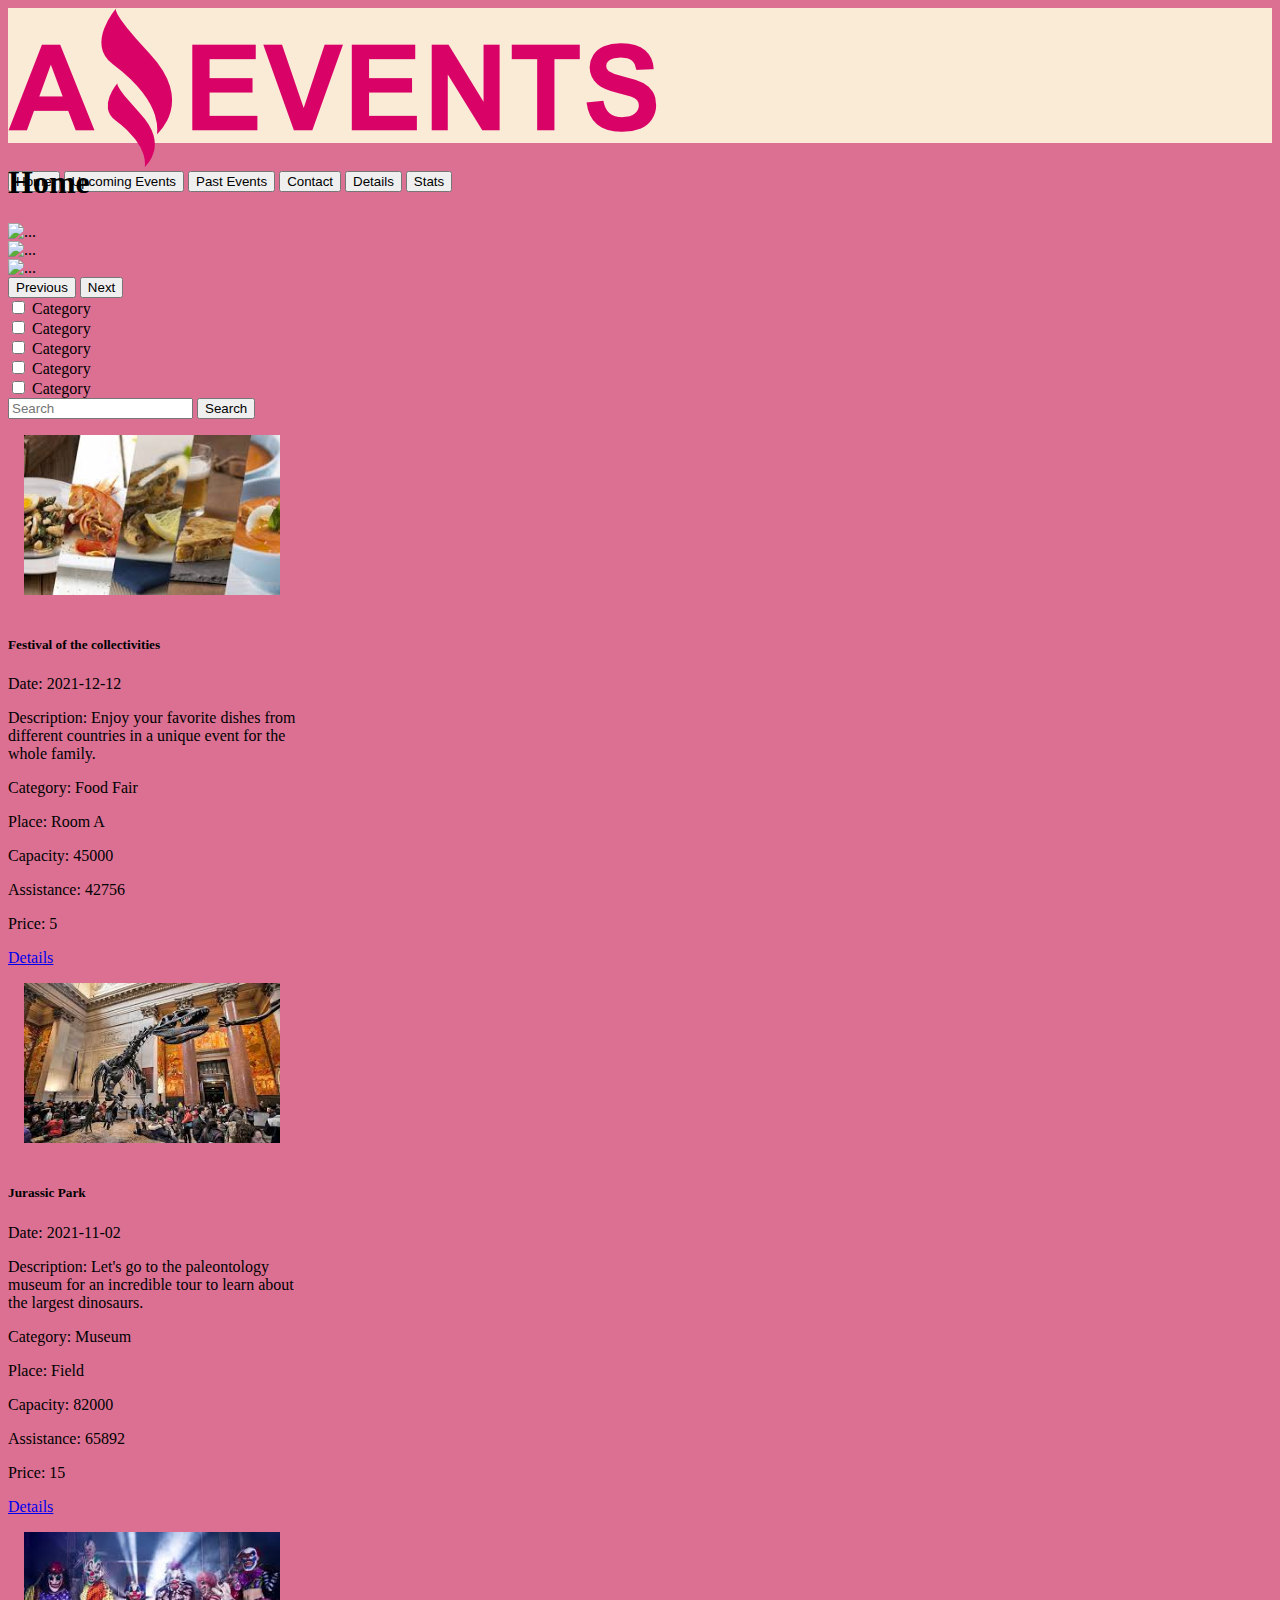
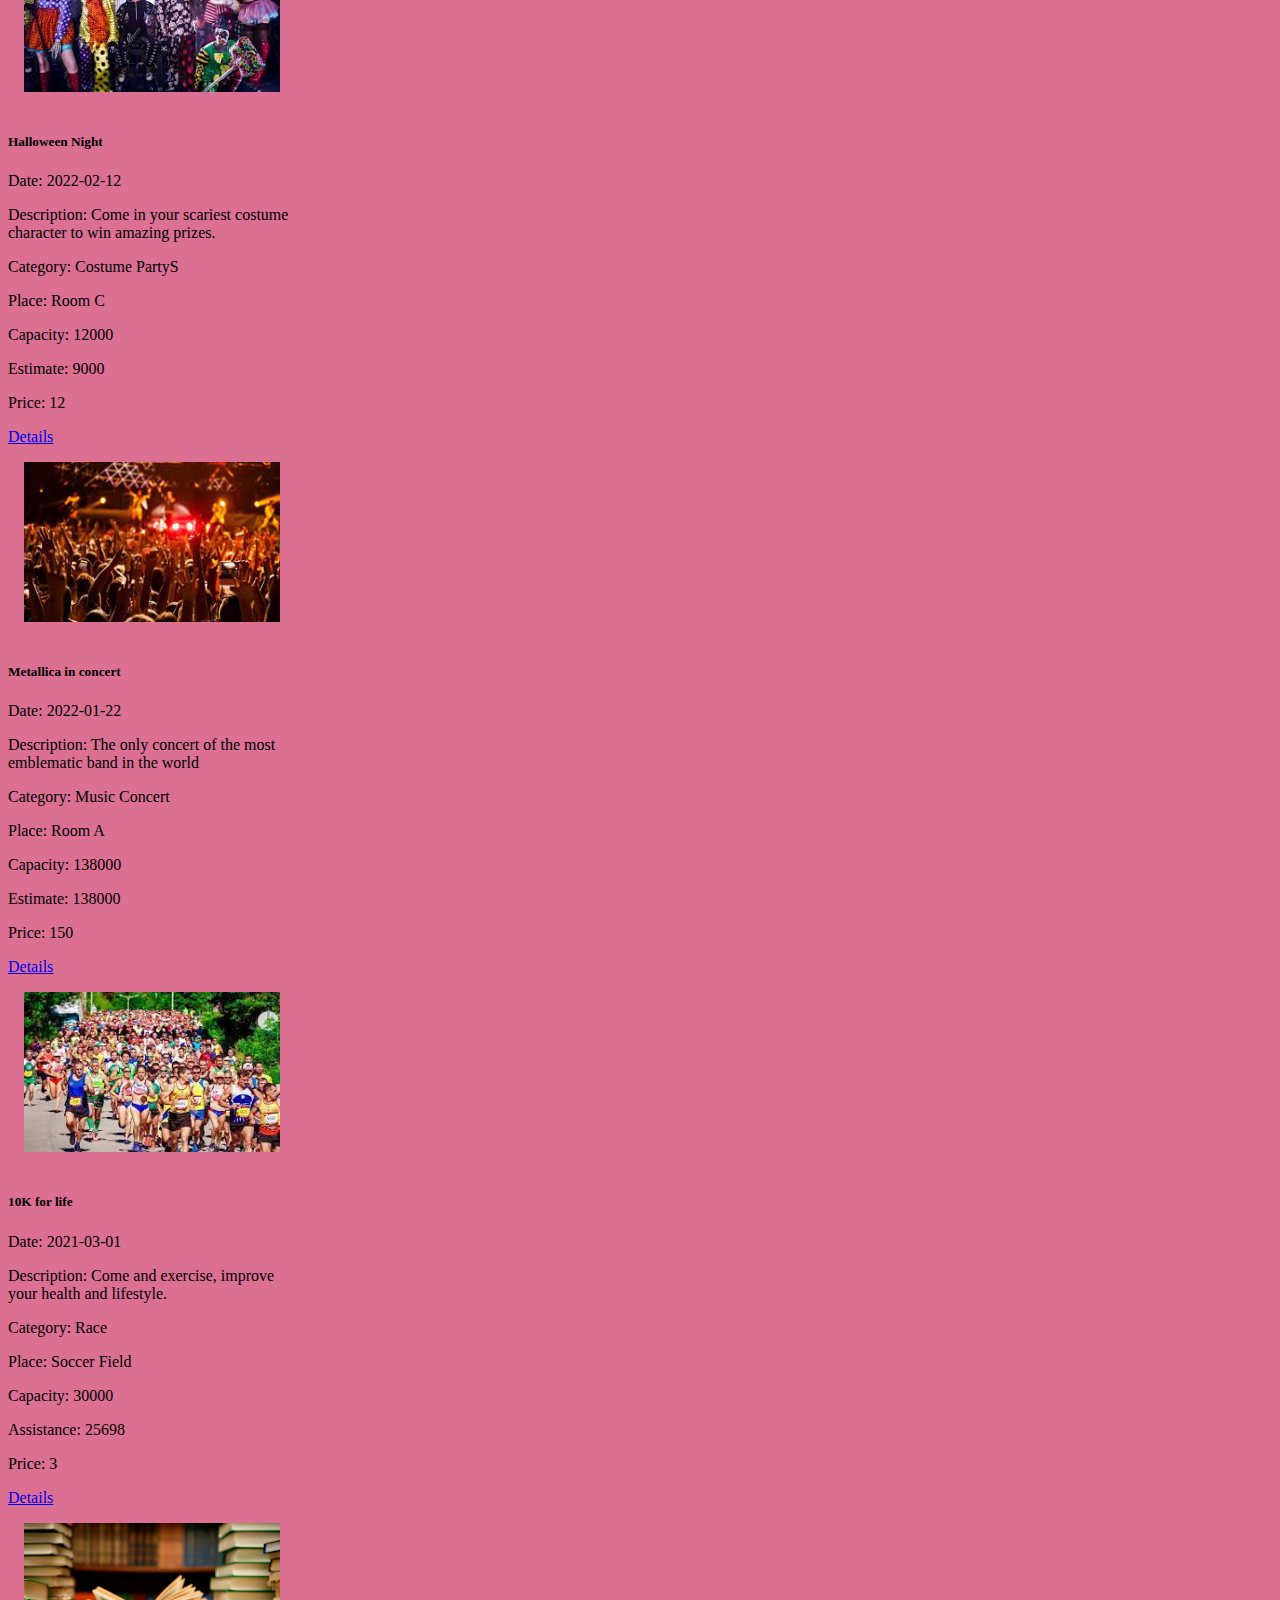
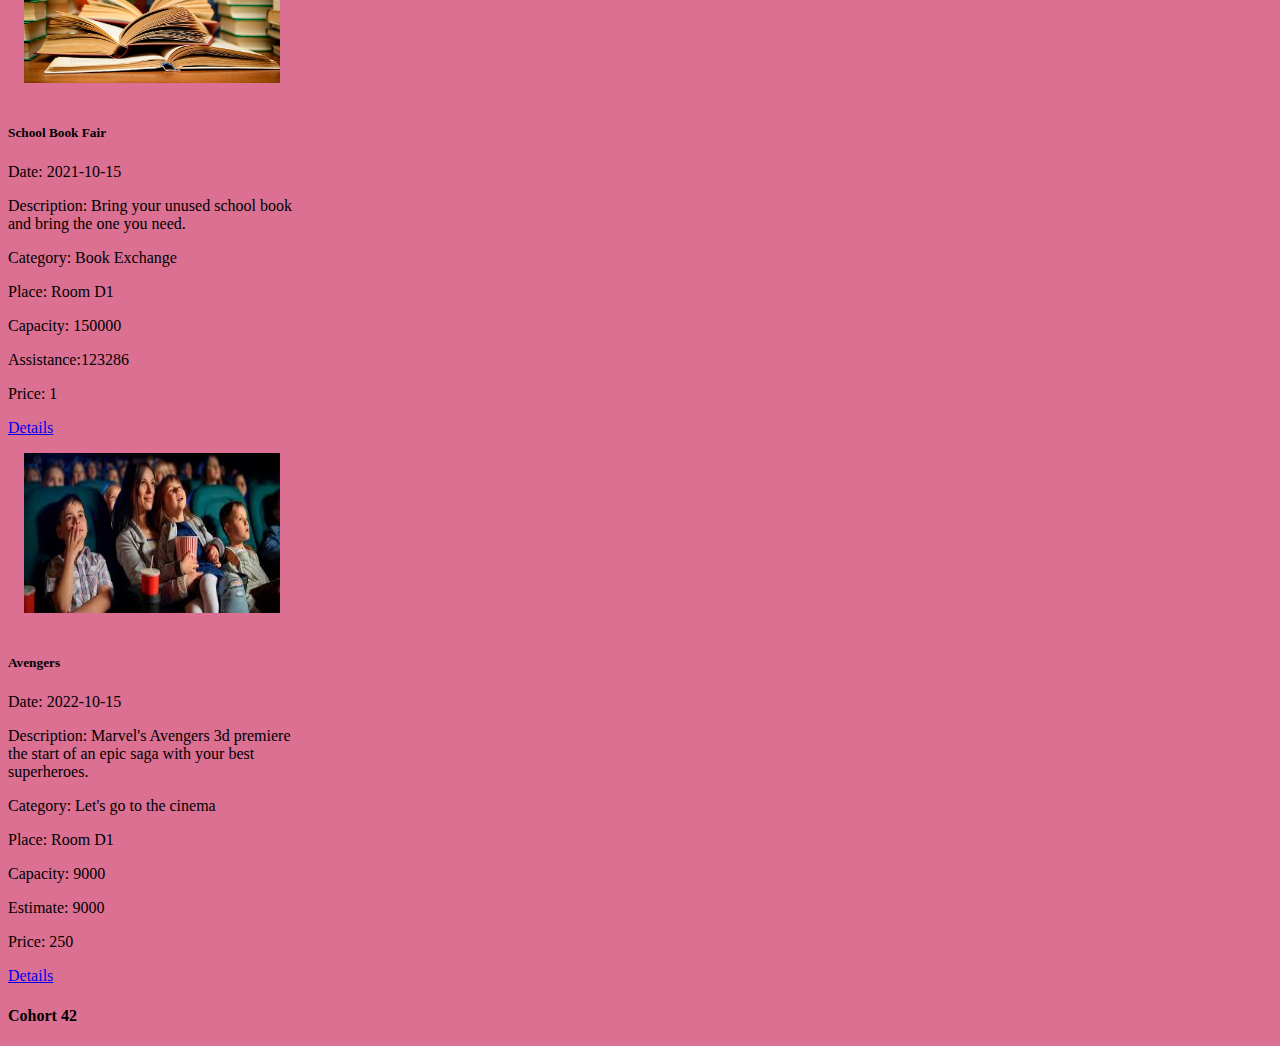
==== index.html @ a045ee6d "comienzo footer" ====
<!DOCTYPE html>
<html lang="en">
<head>
    <meta charset="UTF-8">
    <meta http-equiv="X-UA-Compatible" content="IE=edge">
    <meta name="viewport" content="width=device-width, initial-scale=1.0">
    <title>Amazing Events | Home</title>
    <link rel="shortcut icon" href="./asetts/img/favicon.png" type="image/x-icon">
    <link href="https://cdn.jsdelivr.net/npm/bootstrap@5.3.0-alpha1/dist/css/bootstrap.min.css" rel="stylesheet" integrity="sha384-GLhlTQ8iRABdZLl6O3oVMWSktQOp6b7In1Zl3/Jr59b6EGGoI1aFkw7cmDA6j6gD" crossorigin="anonymous">
    <link rel="stylesheet" href="./style.css">
</head>
<body>
    <header class="d-flex mb-3">
        <img src="./asetts/img/logo.png" class="w-25 p-3 me-auto p-2" alt="logo">
        <nav class="mt-4 me-4">
            <button type="button" onclick="location.href='#'" class="btn btn-outline-danger p-2">Home</button>
            <button type="button" onclick="location.href='./upcoming-events.html'" class="btn btn-outline-danger p-2">Upcoming Events</button>
            <button type="button" onclick="location.href='./past-events.html'" class="btn btn-outline-danger p-2">Past Events</button>
            <button type="button" onclick="location.href='./contact.html'" class="btn btn-outline-danger p-2">Contact</button>
            <button type="button" onclick="location.href='./details.html'" class="btn btn-outline-danger p-2">Details</button>
            <button type="button" onclick="location.href='./stats.html'" class="btn btn-outline-danger p-2">Stats</button>
        </nav>
    </header>
    <main>
        <section>
        <h1 class="center d-flex justify-content-center">Home</h1>
        <div id="carouselExample" class="carousel slide">
            <div class="carousel-inner d-flex p-2">
              <div class="carousel-item active">
                <img src="https://necochea.gov.ar/wp-content/uploads/2020/12/6197706_orig.jpg" class="d-block w-100 img-fluid" id="carrousel" alt="...">
              </div>
              <div class="carousel-item">
                <img src="..." class="d-block w-100" alt="...">
              </div>
              <div class="carousel-item">
                <img src="..." class="d-block w-100" alt="...">
              </div>
            </div>
            <button class="carousel-control-prev" type="button" data-bs-target="#carouselExample" data-bs-slide="prev">
              <span class="carousel-control-prev-icon" aria-hidden="true"></span>
              <span class="visually-hidden">Previous</span>
            </button>
            <button class="carousel-control-next" type="button" data-bs-target="#carouselExample" data-bs-slide="next">
              <span class="carousel-control-next-icon" aria-hidden="true"></span>
              <span class="visually-hidden">Next</span>
            </button>
          </div>
        </section>
        <div class="ms-5 mb-3 d-flex align-items-center h-25">
            <div class="form-check form-check-inline">
                <input class="form-check-input" type="checkbox" value="" id="flexCheckIndeterminate">
                <label class="form-check-label" for="flexCheckIndeterminate">
                  Category
                </label>
              </div>
              <div class="form-check form-check-inline">
                <input class="form-check-input" type="checkbox" value="" id="flexCheckIndeterminate">
                <label class="form-check-label" for="flexCheckIndeterminate">
                    Category
                </label>
              </div>
              <div class="form-check form-check-inline">
                <input class="form-check-input" type="checkbox" value="" id="flexCheckIndeterminate">
                <label class="form-check-label" for="flexCheckIndeterminate">
                    Category
                </label>
              </div>
              <div class="form-check form-check-inline">
                <input class="form-check-input" type="checkbox" value="" id="flexCheckIndeterminate">
                <label class="form-check-label" for="flexCheckIndeterminate">
                    Category
                </label>
              </div>
              <div class="form-check form-check-inline">
                <input class="form-check-input" type="checkbox" value="" id="flexCheckIndeterminate">
                <label class="form-check-label" for="flexCheckIndeterminate">
                    Category
                </label>
              </div>
              <div class="d-flex justify-content-end w-75 me-5 h-25" >
              <form class="d-flex w-50 p-2" role="search">
                <input class="form-control me-2" type="search" placeholder="Search" aria-label="Search">
                <button class="btn btn-outline-danger p-2" type="submit">Search</button>
              </form>
            </div>
        </div>
        <div class="d-flex justify-content-evenly align-content-around flex-wrap" id="img">
            <div class="card mb-3" style="width: 18rem;">
                <img src="./asetts/img/Feria de comidas7.jpg" class="card-img-top" alt="food">
                <div class="card-body">
                  <h5 class="card-title">Festival of the collectivities</h5>
                    <p class="card-text">Date: 2021-12-12</p>
                    <p class="card-text">Description: Enjoy your favorite dishes from different countries in a unique event for the whole family.</p>
                    <p class="card-text">Category: Food Fair</p>
                    <p class="card-text">Place: Room A</p>
                    <p class="card-text">Capacity: 45000</p>
                    <p class="card-text">Assistance: 42756</p>
                    <p class="card-text">Price: 5</p>
                    <a href="./details.html" class="btn btn-primary">Details</a>
                </div>
              </div>
              <div class="card mb-3" style="width: 18rem;">
                <img src="./asetts/img/Salida al museo5.jpg" class="card-img-top" id="cover" alt="museum">
                <div class="card-body">
                  <h5 class="card-title">Jurassic Park</h5>
                  <p class="card-text">Date: 2021-11-02</p>
                  <p class="card-text">Description: Let's go to the paleontology museum for an incredible tour to learn about the largest dinosaurs.</p>
                  <p class="card-text">Category: Museum</p>
                  <p class="card-text">Place: Field</p>
                  <p class="card-text">Capacity: 82000</p>
                  <p class="card-text">Assistance: 65892</p>
                  <p class="card-text">Price: 15</p>
                  <a href="./details.html" class="btn btn-primary">Details</a>
                </div>
              </div>
              <div class="card mb-3" style="width: 18rem;">
                <img src="./asetts/img/Fiesta de disfraces1.jpg" class="card-img-top" alt="halloween">
                <div class="card-body">
                  <h5 class="card-title">Halloween Night</h5>
                  <p class="card-text">Date: 2022-02-12</p>
                  <p class="card-text">Description: Come in your scariest costume character to win amazing prizes.</p>
                  <p class="card-text">Category: Costume PartyS</p>
                  <p class="card-text">Place: Room C</p>
                  <p class="card-text">Capacity: 12000</p>
                  <p class="card-text">Estimate: 9000</p>
                  <p class="card-text">Price: 12</p>
                  <a href="./details.html" class="btn btn-primary">Details</a>
                </div>
              </div>
              <div class="card mb-3" style="width: 18rem;">
                <img src="./asetts/img/Concierto de musica1.jpg" class="card-img-top" alt="music">
                <div class="card-body">
                  <h5 class="card-title">Metallica in concert</h5>
                  <p class="card-text">Date: 2022-01-22</p>
                  <p class="card-text">Description: The only concert of the most emblematic band in the world</p>
                  <p class="card-text">Category: Music Concert</p>
                  <p class="card-text">Place: Room A</p>
                  <p class="card-text">Capacity: 138000</p>
                  <p class="card-text">Estimate: 138000</p>
                  <p class="card-text">Price: 150</p>
                  <a href="./details.html" class="btn btn-primary">Details</a>
                </div>
              </div>
              <div class="card mb-3" style="width: 18rem;">
                <img src="./asetts/img/Maraton3.jpg" class="card-img-top" alt="marathon">
                <div class="card-body">
                  <h5 class="card-title">10K for life</h5>
                  <p class="card-text">Date: 2021-03-01</p>
                  <p class="card-text">Description: Come and exercise, improve your health and lifestyle.</p>
                  <p class="card-text">Category: Race</p>
                  <p class="card-text">Place: Soccer Field</p>
                  <p class="card-text">Capacity: 30000</p>
                  <p class="card-text">Assistance: 25698</p>
                  <p class="card-text">Price: 3</p>
                  <a href="./details.html" class="btn btn-primary">Details</a>
                </div>
              </div>
              <div class="card mb-3" style="width: 18rem;">
                <img src="./asetts/img/Books.jpg" class="card-img-top" alt="Books">
                <div class="card-body">
                  <h5 class="card-title">School Book Fair</h5>
                  <p class="card-text">Date: 2021-10-15</p>
                  <p class="card-text">Description: Bring your unused school book and bring the one you need.</p>
                  <p class="card-text">Category: Book Exchange</p>
                  <p class="card-text">Place: Room D1</p>
                  <p class="card-text">Capacity: 150000</p>
                  <p class="card-text">Assistance:123286</p>
                  <p class="card-text">Price: 1</p>
                  <a href="./details.html" class="btn btn-primary">Details</a>
                </div>
              </div>
              <div class="card mb-3" style="width: 18rem;">
                <img src="./asetts/img/Cine7.jpg" class="card-img-top" alt="cinema">
                <div class="card-body">
                  <h5 class="card-title">Avengers</h5>
                  <p class="card-text">Date: 2022-10-15</p>
                  <p class="card-text">Description: Marvel's Avengers 3d premiere the start of an epic saga with your best superheroes.</p>
                  <p class="card-text">Category: Let's go to the cinema</p>
                  <p class="card-text">Place: Room D1</p>
                  <p class="card-text">Capacity: 9000</p>
                  <p class="card-text">Estimate: 9000</p>
                  <p class="card-text">Price: 250</p>
                  <a href="./details.html" class="btn btn-primary">Details</a>
                </div>
              </div>

        </div>


    </main>
    <footer>
        <h4>Cohort 42</h4>
    </footer>
    <script src="https://cdn.jsdelivr.net/npm/bootstrap@5.3.0-alpha1/dist/js/bootstrap.bundle.min.js" integrity="sha384-w76AqPfDkMBDXo30jS1Sgez6pr3x5MlQ1ZAGC+nuZB+EYdgRZgiwxhTBTkF7CXvN" crossorigin="anonymous"></script>
</body>
</html>
---- style.css ----
body {
    background-color: palevioletred;
}
header {
    height: 15vh;
    background-color: antiquewhite;
}
#carrousel {
    height: 15rem;
}
#img img {
    width: 16rem;
    height: 10rem;
    margin: 1rem;
}
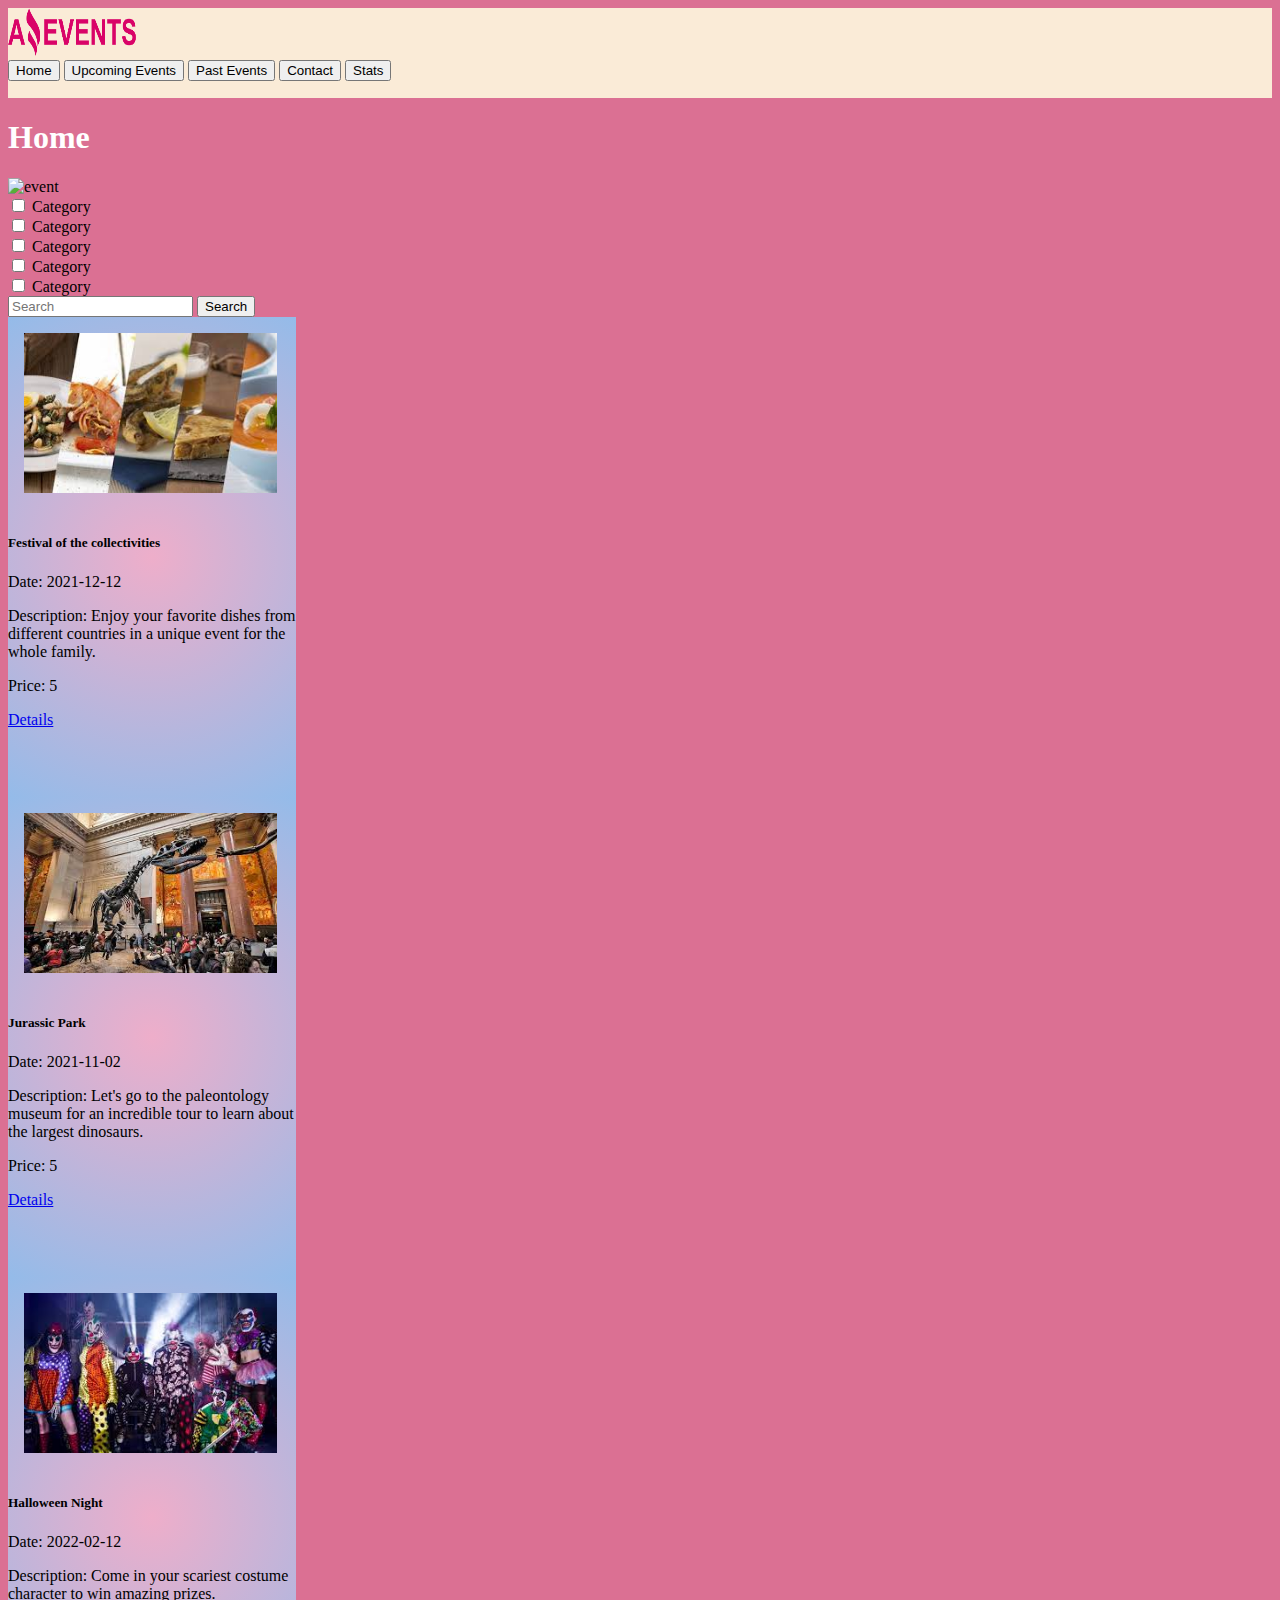
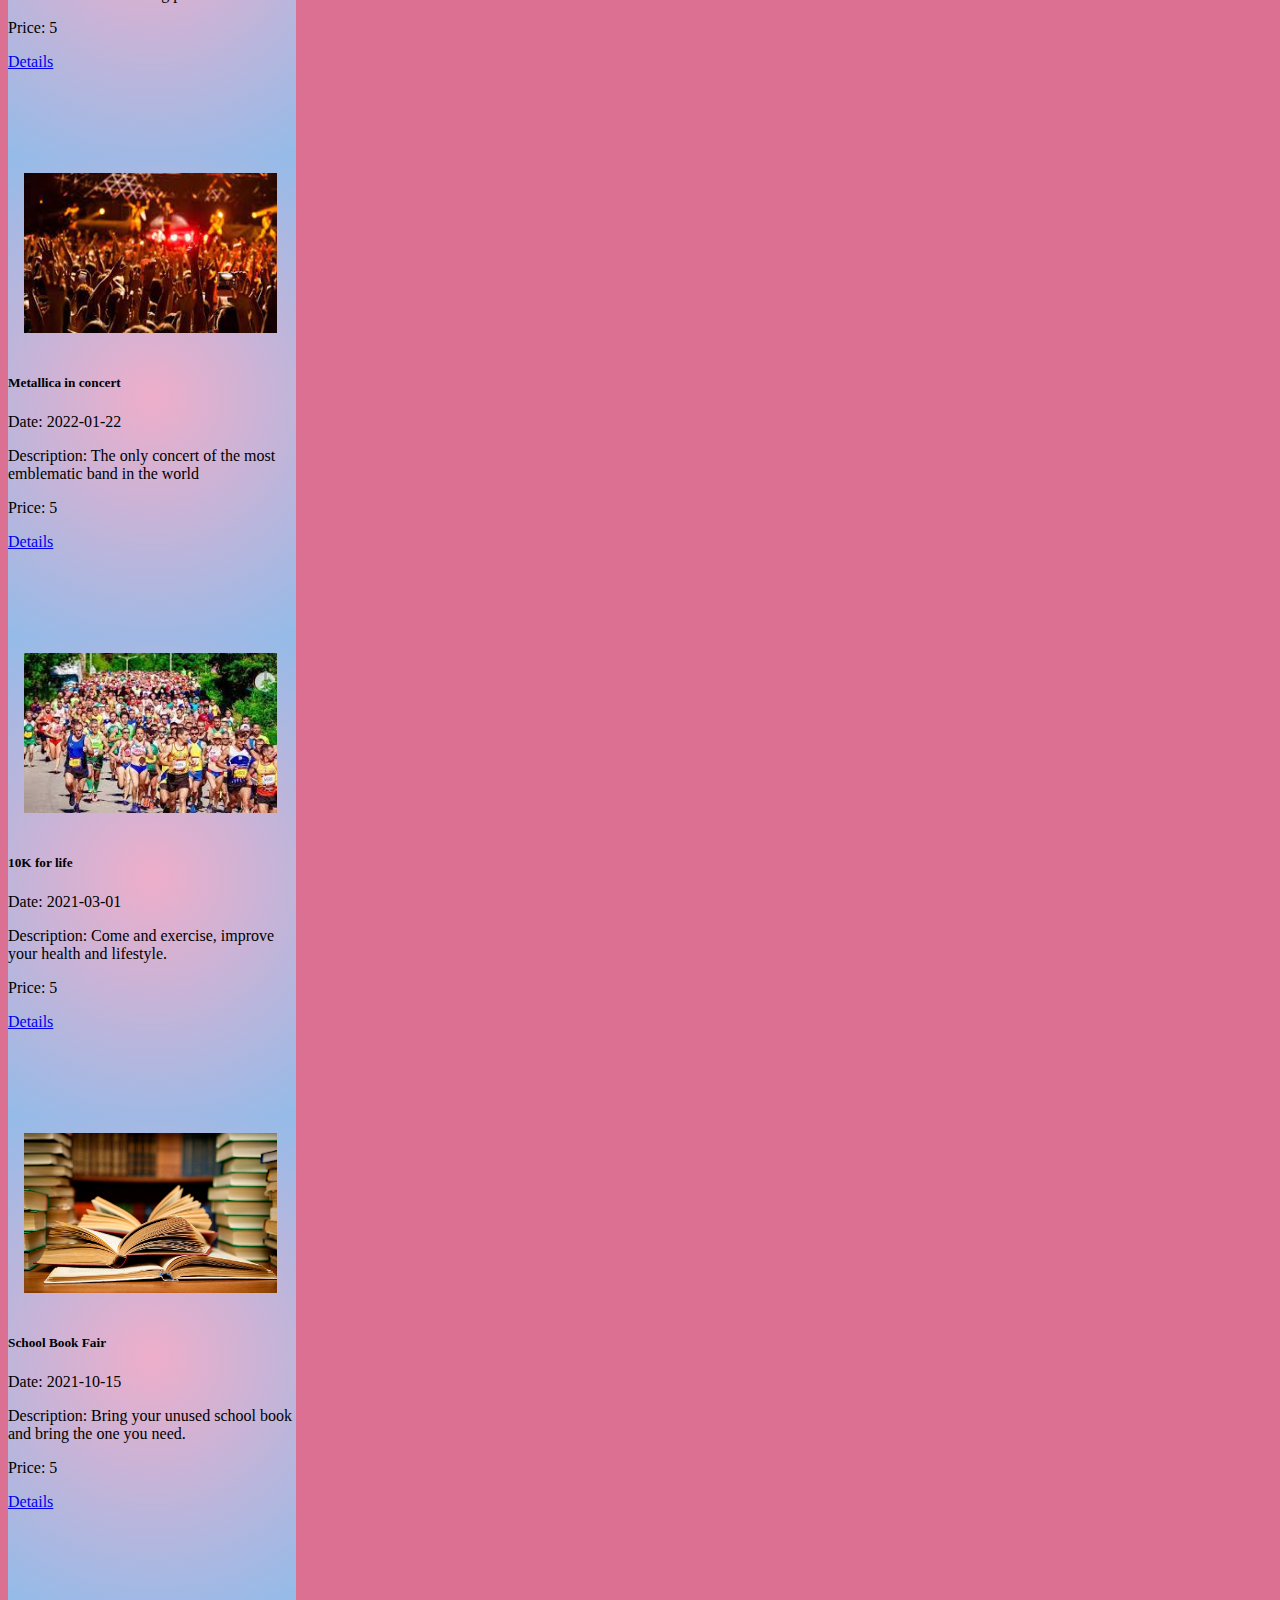
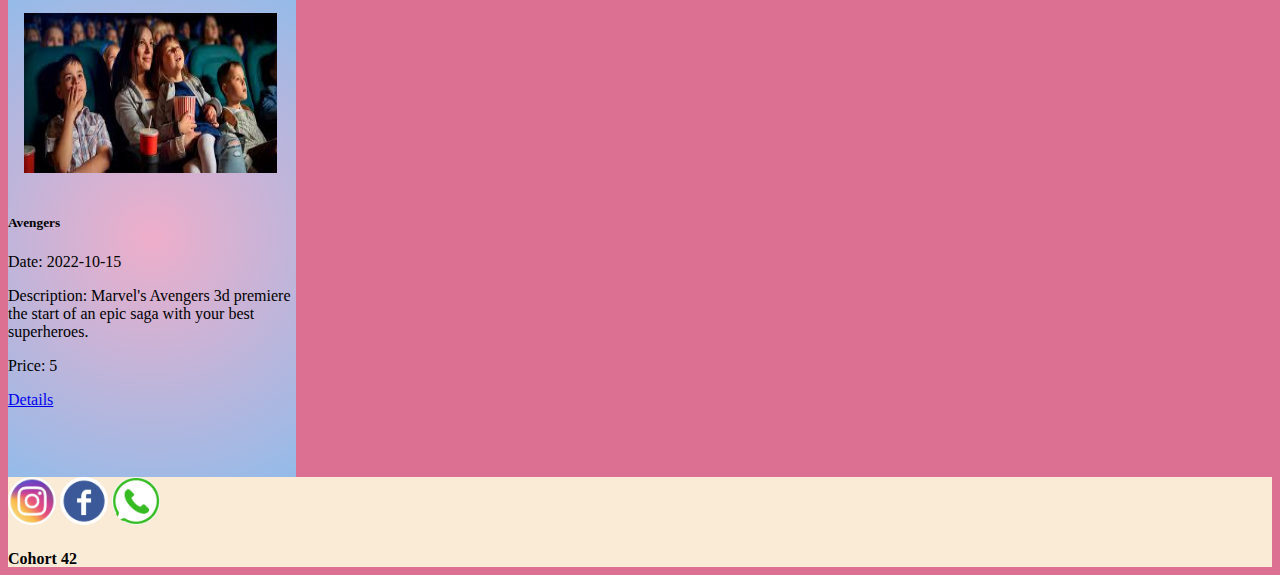
==== commit cbf5c5cb: "three page finished" ====
--- a/index.html
+++ b/index.html
@@ -10,41 +10,20 @@
     <link rel="stylesheet" href="./style.css">
 </head>
 <body>
-    <header class="d-flex mb-3">
-        <img src="./asetts/img/logo.png" class="w-25 p-3 me-auto p-2" alt="logo">
-        <nav class="mt-4 me-4">
+    <header class="d-flex mb-3 align-items-center">
+        <img src="./asetts/img/logo.png" class="me-auto p-2 mt-2 ms-3" id="logo" alt="logo">
+        <nav class="me-4">
             <button type="button" onclick="location.href='#'" class="btn btn-outline-danger p-2">Home</button>
             <button type="button" onclick="location.href='./upcoming-events.html'" class="btn btn-outline-danger p-2">Upcoming Events</button>
             <button type="button" onclick="location.href='./past-events.html'" class="btn btn-outline-danger p-2">Past Events</button>
             <button type="button" onclick="location.href='./contact.html'" class="btn btn-outline-danger p-2">Contact</button>
-            <button type="button" onclick="location.href='./details.html'" class="btn btn-outline-danger p-2">Details</button>
             <button type="button" onclick="location.href='./stats.html'" class="btn btn-outline-danger p-2">Stats</button>
         </nav>
     </header>
     <main>
-        <section>
-        <h1 class="center d-flex justify-content-center">Home</h1>
-        <div id="carouselExample" class="carousel slide">
-            <div class="carousel-inner d-flex p-2">
-              <div class="carousel-item active">
-                <img src="https://necochea.gov.ar/wp-content/uploads/2020/12/6197706_orig.jpg" class="d-block w-100 img-fluid" id="carrousel" alt="...">
-              </div>
-              <div class="carousel-item">
-                <img src="..." class="d-block w-100" alt="...">
-              </div>
-              <div class="carousel-item">
-                <img src="..." class="d-block w-100" alt="...">
-              </div>
-            </div>
-            <button class="carousel-control-prev" type="button" data-bs-target="#carouselExample" data-bs-slide="prev">
-              <span class="carousel-control-prev-icon" aria-hidden="true"></span>
-              <span class="visually-hidden">Previous</span>
-            </button>
-            <button class="carousel-control-next" type="button" data-bs-target="#carouselExample" data-bs-slide="next">
-              <span class="carousel-control-next-icon" aria-hidden="true"></span>
-              <span class="visually-hidden">Next</span>
-            </button>
-          </div>
+        <section class="d-flex justify-content-center position-relative">
+          <h1 class="position-absolute top-50 start-50 translate-middle">Home</h1>
+          <img src="https://necochea.gov.ar/wp-content/uploads/2020/12/6197706_orig.jpg" style="width: 80rem; height: 15rem;" alt="event">
         </section>
         <div class="ms-5 mb-3 d-flex align-items-center h-25">
             <div class="form-check form-check-inline">
@@ -85,102 +64,88 @@
             </div>
         </div>
         <div class="d-flex justify-content-evenly align-content-around flex-wrap" id="img">
-            <div class="card mb-3" style="width: 18rem;">
+            <div class="card mb-3" id="cover" style="width: 18rem; height: 30;">
                 <img src="./asetts/img/Feria de comidas7.jpg" class="card-img-top" alt="food">
-                <div class="card-body">
+                <div class="card-body h-25">
                   <h5 class="card-title">Festival of the collectivities</h5>
-                    <p class="card-text">Date: 2021-12-12</p>
+                    <p class="card-text ">Date: 2021-12-12</p>
                     <p class="card-text">Description: Enjoy your favorite dishes from different countries in a unique event for the whole family.</p>
-                    <p class="card-text">Category: Food Fair</p>
-                    <p class="card-text">Place: Room A</p>
-                    <p class="card-text">Capacity: 45000</p>
-                    <p class="card-text">Assistance: 42756</p>
+                  <div class="d-flex justify-content-evenly">  
                     <p class="card-text">Price: 5</p>
                     <a href="./details.html" class="btn btn-primary">Details</a>
+                  </div>
                 </div>
               </div>
-              <div class="card mb-3" style="width: 18rem;">
-                <img src="./asetts/img/Salida al museo5.jpg" class="card-img-top" id="cover" alt="museum">
+              <div class="card mb-3" id="cover" style="width: 18rem;">
+                <img src="./asetts/img/Salida al museo5.jpg" class="card-img-top" alt="museum">
                 <div class="card-body">
                   <h5 class="card-title">Jurassic Park</h5>
                   <p class="card-text">Date: 2021-11-02</p>
                   <p class="card-text">Description: Let's go to the paleontology museum for an incredible tour to learn about the largest dinosaurs.</p>
-                  <p class="card-text">Category: Museum</p>
-                  <p class="card-text">Place: Field</p>
-                  <p class="card-text">Capacity: 82000</p>
-                  <p class="card-text">Assistance: 65892</p>
-                  <p class="card-text">Price: 15</p>
-                  <a href="./details.html" class="btn btn-primary">Details</a>
+                  <div class="d-flex justify-content-evenly">  
+                    <p class="card-text">Price: 5</p>
+                    <a href="./details.html" class="btn btn-primary">Details</a>
+                  </div>
                 </div>
               </div>
-              <div class="card mb-3" style="width: 18rem;">
+              <div class="card mb-3" id="cover" style="width: 18rem;">
                 <img src="./asetts/img/Fiesta de disfraces1.jpg" class="card-img-top" alt="halloween">
                 <div class="card-body">
                   <h5 class="card-title">Halloween Night</h5>
                   <p class="card-text">Date: 2022-02-12</p>
                   <p class="card-text">Description: Come in your scariest costume character to win amazing prizes.</p>
-                  <p class="card-text">Category: Costume PartyS</p>
-                  <p class="card-text">Place: Room C</p>
-                  <p class="card-text">Capacity: 12000</p>
-                  <p class="card-text">Estimate: 9000</p>
-                  <p class="card-text">Price: 12</p>
-                  <a href="./details.html" class="btn btn-primary">Details</a>
+                  <div class="d-flex justify-content-evenly">  
+                    <p class="card-text">Price: 5</p>
+                    <a href="./details.html" class="btn btn-primary">Details</a>
+                  </div>
                 </div>
               </div>
-              <div class="card mb-3" style="width: 18rem;">
+              <div class="card mb-3" id="cover" style="width: 18rem;">
                 <img src="./asetts/img/Concierto de musica1.jpg" class="card-img-top" alt="music">
                 <div class="card-body">
                   <h5 class="card-title">Metallica in concert</h5>
                   <p class="card-text">Date: 2022-01-22</p>
                   <p class="card-text">Description: The only concert of the most emblematic band in the world</p>
-                  <p class="card-text">Category: Music Concert</p>
-                  <p class="card-text">Place: Room A</p>
-                  <p class="card-text">Capacity: 138000</p>
-                  <p class="card-text">Estimate: 138000</p>
-                  <p class="card-text">Price: 150</p>
-                  <a href="./details.html" class="btn btn-primary">Details</a>
+                  <div class="d-flex justify-content-evenly">  
+                    <p class="card-text">Price: 5</p>
+                    <a href="./details.html" class="btn btn-primary">Details</a>
+                  </div>
                 </div>
               </div>
-              <div class="card mb-3" style="width: 18rem;">
+              <div class="card mb-3" id="cover" style="width: 18rem;">
                 <img src="./asetts/img/Maraton3.jpg" class="card-img-top" alt="marathon">
                 <div class="card-body">
                   <h5 class="card-title">10K for life</h5>
                   <p class="card-text">Date: 2021-03-01</p>
                   <p class="card-text">Description: Come and exercise, improve your health and lifestyle.</p>
-                  <p class="card-text">Category: Race</p>
-                  <p class="card-text">Place: Soccer Field</p>
-                  <p class="card-text">Capacity: 30000</p>
-                  <p class="card-text">Assistance: 25698</p>
-                  <p class="card-text">Price: 3</p>
-                  <a href="./details.html" class="btn btn-primary">Details</a>
+                  <div class="d-flex justify-content-evenly">  
+                    <p class="card-text">Price: 5</p>
+                    <a href="./details.html" class="btn btn-primary">Details</a>
+                  </div>
                 </div>
               </div>
-              <div class="card mb-3" style="width: 18rem;">
+              <div class="card mb-3" id="cover" style="width: 18rem;">
                 <img src="./asetts/img/Books.jpg" class="card-img-top" alt="Books">
                 <div class="card-body">
                   <h5 class="card-title">School Book Fair</h5>
                   <p class="card-text">Date: 2021-10-15</p>
                   <p class="card-text">Description: Bring your unused school book and bring the one you need.</p>
-                  <p class="card-text">Category: Book Exchange</p>
-                  <p class="card-text">Place: Room D1</p>
-                  <p class="card-text">Capacity: 150000</p>
-                  <p class="card-text">Assistance:123286</p>
-                  <p class="card-text">Price: 1</p>
-                  <a href="./details.html" class="btn btn-primary">Details</a>
+                  <div class="d-flex justify-content-evenly">  
+                    <p class="card-text">Price: 5</p>
+                    <a href="./details.html" class="btn btn-primary">Details</a>
+                  </div>
                 </div>
               </div>
-              <div class="card mb-3" style="width: 18rem;">
+              <div class="card mb-3" id="cover" style="width: 18rem;">
                 <img src="./asetts/img/Cine7.jpg" class="card-img-top" alt="cinema">
                 <div class="card-body">
                   <h5 class="card-title">Avengers</h5>
                   <p class="card-text">Date: 2022-10-15</p>
                   <p class="card-text">Description: Marvel's Avengers 3d premiere the start of an epic saga with your best superheroes.</p>
-                  <p class="card-text">Category: Let's go to the cinema</p>
-                  <p class="card-text">Place: Room D1</p>
-                  <p class="card-text">Capacity: 9000</p>
-                  <p class="card-text">Estimate: 9000</p>
-                  <p class="card-text">Price: 250</p>
-                  <a href="./details.html" class="btn btn-primary">Details</a>
+                  <div class="d-flex justify-content-evenly">  
+                    <p class="card-text">Price: 5</p>
+                    <a href="./details.html" class="btn btn-primary">Details</a>
+                  </div>
                 </div>
               </div>
 
@@ -188,8 +153,15 @@
 
 
     </main>
-    <footer>
+    <footer class="d-flex justify-content-between align-items-center">
+      <div class="red ms-4">
+        <a href="https://instagram.com/"><img src="./asetts/img/ig.jfif" alt=""></a>
+        <a href="https://www.facebook.com/"><img src="./asetts/img/fb.png" alt=""></a>
+        <a href="https://web.whatsapp.com/"><img src="./asetts/img/whats.png" alt=""></a>
+      </div>
+      <div class="me-4">
         <h4>Cohort 42</h4>
+      </div>
     </footer>
     <script src="https://cdn.jsdelivr.net/npm/bootstrap@5.3.0-alpha1/dist/js/bootstrap.bundle.min.js" integrity="sha384-w76AqPfDkMBDXo30jS1Sgez6pr3x5MlQ1ZAGC+nuZB+EYdgRZgiwxhTBTkF7CXvN" crossorigin="anonymous"></script>
 </body>
--- a/style.css
+++ b/style.css
@@ -2,14 +2,41 @@
     background-color: palevioletred;
 }
 header {
-    height: 15vh;
+    height: 10vh;
     background-color: antiquewhite;
 }
-#carrousel {
-    height: 15rem;
+main {
+    min-height: 80vh;
+}
+h1 {
+    color: white;
+}
+#logo {
+    width: 8rem;
+    height: 3rem;
 }
 #img img {
-    width: 16rem;
+    width: 15.8rem;
     height: 10rem;
     margin: 1rem;
+    background-size: cover;
+}
+.home {
+    width: 70rem;
+    height: 150rem;
+}
+#cover {
+    height: 30rem;
+    background: rgb(238,174,202);
+    background: radial-gradient(circle, rgba(238,174,202,1) 0%, rgba(148,187,233,1) 100%);
+}
+footer {
+    height: 10vh;
+    background-color: antiquewhite;
+}
+.red img {
+    width: 3rem;
+    height: 3rem;
+    border-radius: 50px;
+    
 }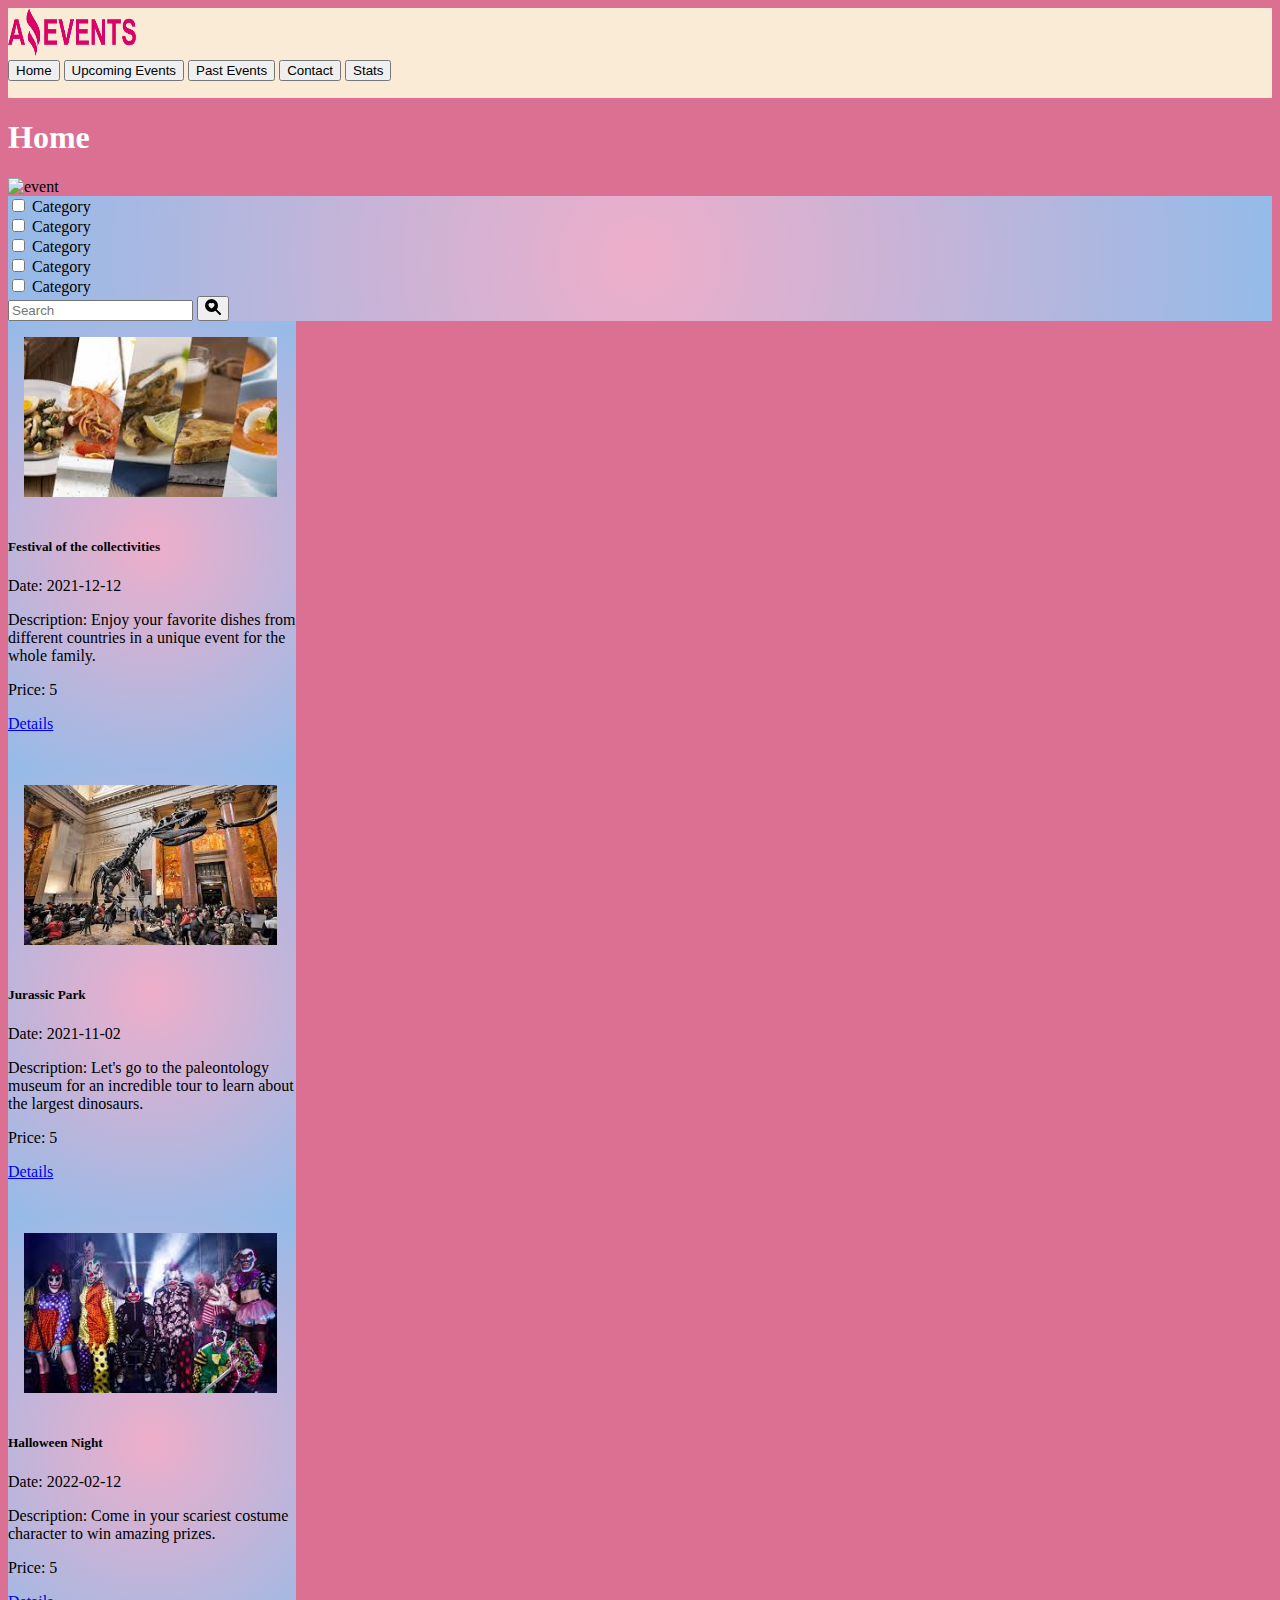
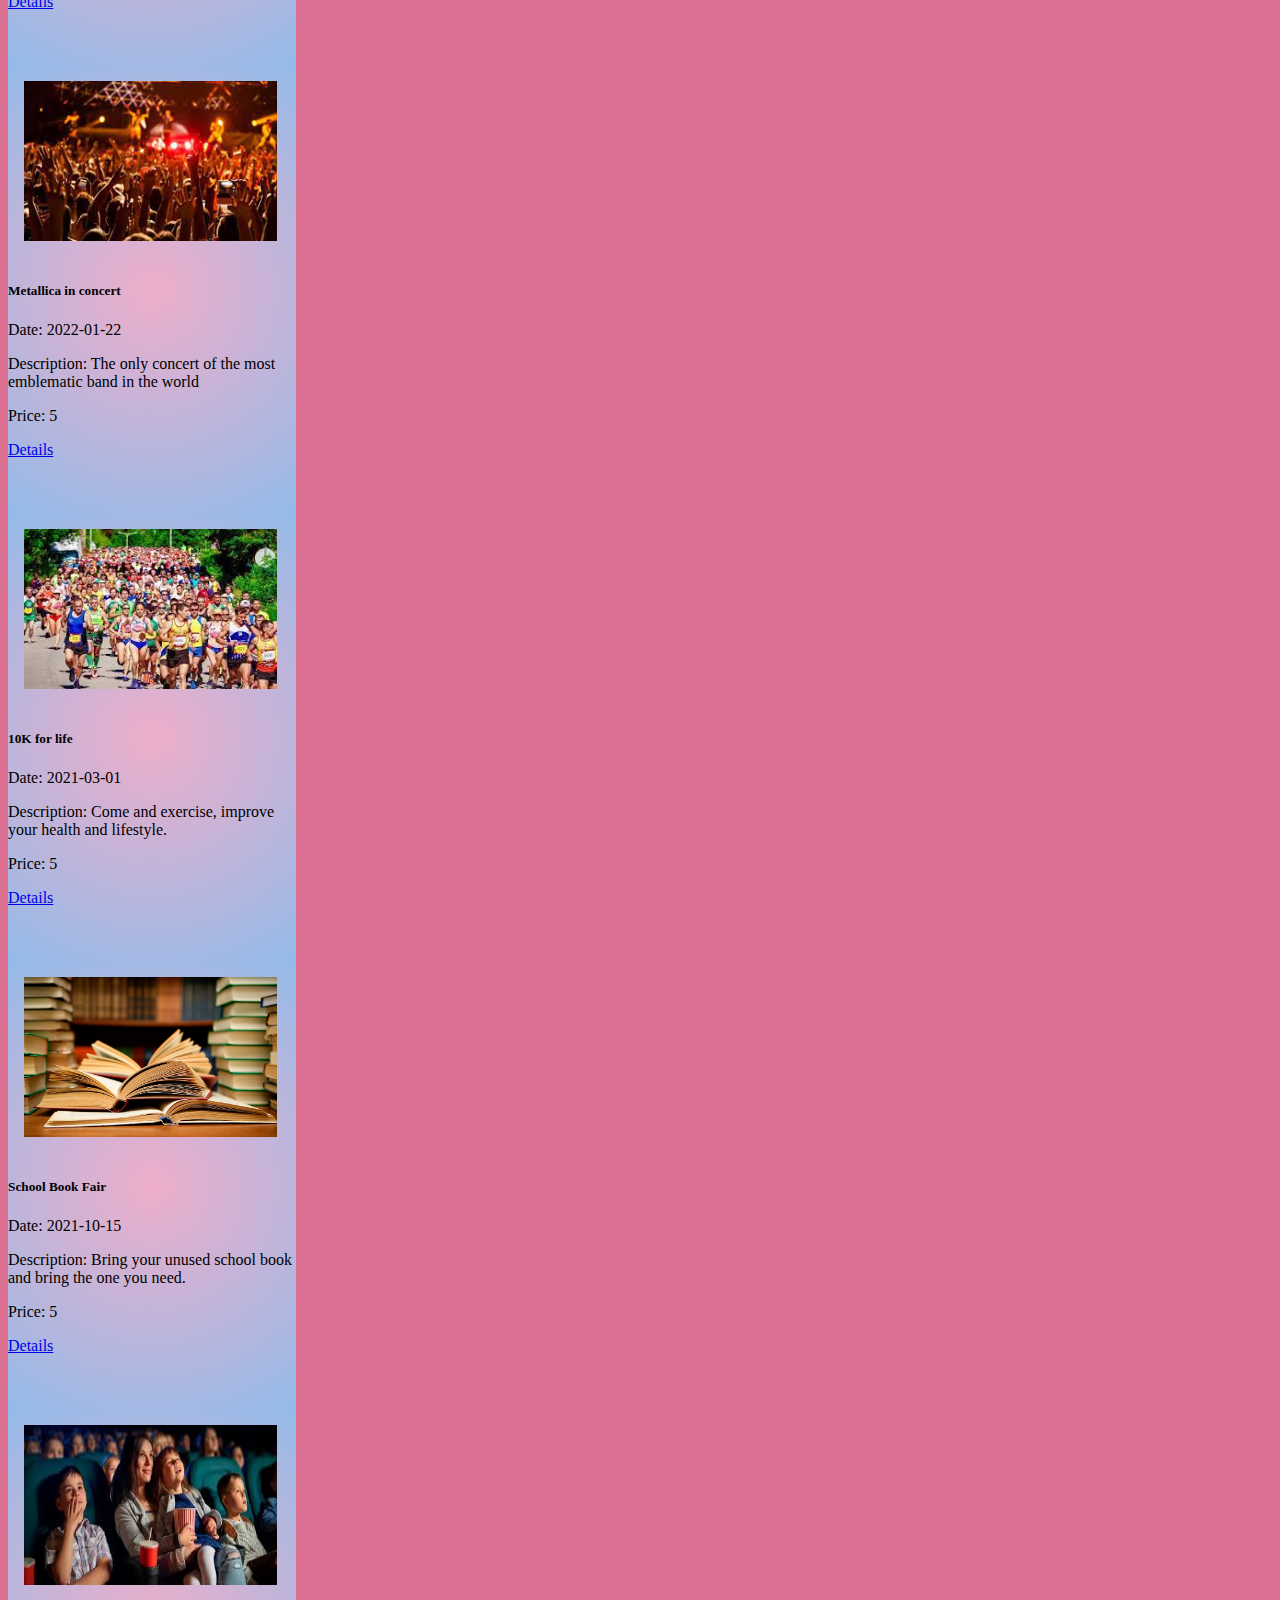
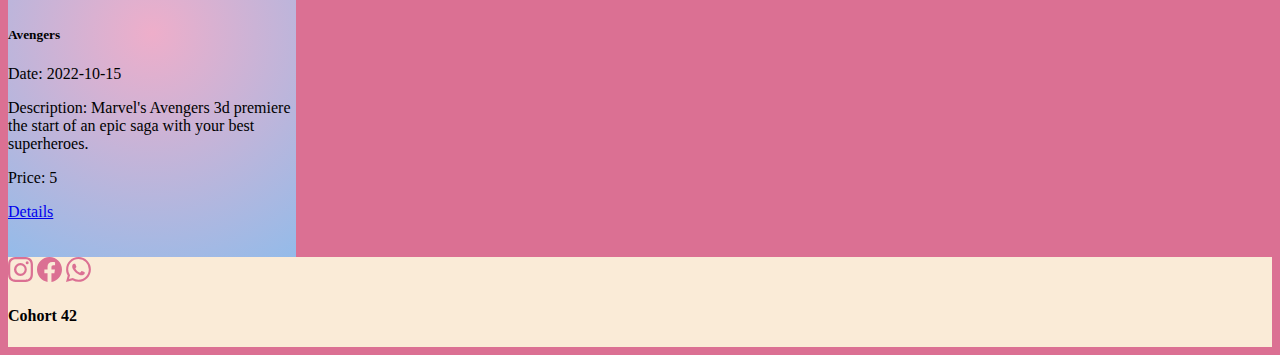
==== commit 2956f7a0: "faltan ultimos retoques" ====
--- a/index.html
+++ b/index.html
@@ -10,7 +10,7 @@
     <link rel="stylesheet" href="./style.css">
 </head>
 <body>
-    <header class="d-flex mb-3 align-items-center">
+    <header class="d-flex align-items-center">
         <img src="./asetts/img/logo.png" class="me-auto p-2 mt-2 ms-3" id="logo" alt="logo">
         <nav class="me-4">
             <button type="button" onclick="location.href='#'" class="btn btn-outline-danger p-2">Home</button>
@@ -23,46 +23,48 @@
     <main>
         <section class="d-flex justify-content-center position-relative">
           <h1 class="position-absolute top-50 start-50 translate-middle">Home</h1>
-          <img src="https://necochea.gov.ar/wp-content/uploads/2020/12/6197706_orig.jpg" style="width: 80rem; height: 15rem;" alt="event">
+          <img src="https://png.pngtree.com/thumb_back/fw800/back_our/20190621/ourmid/pngtree-enterprise-conference-technology-unbounded-dreams-unlimited-stage-background-image_182258.jpg" class="img-fluid" style="width: 100rem; height: 15rem;" alt="event">
         </section>
-        <div class="ms-5 mb-3 d-flex align-items-center h-25">
+        <div class="ps-5 mb-3 mt-2 d-flex align-items-center flex-wrap h-25 decorate">
+          <div class="form-check form-check-inline">
+              <input class="form-check-input" type="checkbox" value="" id="flexCheckIndeterminate">
+              <label class="form-check-label" for="flexCheckIndeterminate">
+                Category
+              </label>
+            </div>
             <div class="form-check form-check-inline">
-                <input class="form-check-input" type="checkbox" value="" id="flexCheckIndeterminate">
-                <label class="form-check-label" for="flexCheckIndeterminate">
+              <input class="form-check-input" type="checkbox" value="" id="flexCheckIndeterminate">
+              <label class="form-check-label" for="flexCheckIndeterminate">
                   Category
-                </label>
-              </div>
-              <div class="form-check form-check-inline">
-                <input class="form-check-input" type="checkbox" value="" id="flexCheckIndeterminate">
-                <label class="form-check-label" for="flexCheckIndeterminate">
-                    Category
-                </label>
-              </div>
-              <div class="form-check form-check-inline">
-                <input class="form-check-input" type="checkbox" value="" id="flexCheckIndeterminate">
-                <label class="form-check-label" for="flexCheckIndeterminate">
-                    Category
-                </label>
-              </div>
-              <div class="form-check form-check-inline">
-                <input class="form-check-input" type="checkbox" value="" id="flexCheckIndeterminate">
-                <label class="form-check-label" for="flexCheckIndeterminate">
-                    Category
-                </label>
-              </div>
-              <div class="form-check form-check-inline">
-                <input class="form-check-input" type="checkbox" value="" id="flexCheckIndeterminate">
-                <label class="form-check-label" for="flexCheckIndeterminate">
-                    Category
-                </label>
-              </div>
-              <div class="d-flex justify-content-end w-75 me-5 h-25" >
+              </label>
+            </div>
+            <div class="form-check form-check-inline">
+              <input class="form-check-input" type="checkbox" value="" id="flexCheckIndeterminate">
+              <label class="form-check-label" for="flexCheckIndeterminate">
+                  Category
+              </label>
+            </div>
+            <div class="form-check form-check-inline">
+              <input class="form-check-input" type="checkbox" value="" id="flexCheckIndeterminate">
+              <label class="form-check-label" for="flexCheckIndeterminate">
+                  Category
+              </label>
+            </div>
+            <div class="form-check form-check-inline">
+              <input class="form-check-input" type="checkbox" value="" id="flexCheckIndeterminate">
+              <label class="form-check-label" for="flexCheckIndeterminate">
+                  Category
+              </label>
+            </div>
+            <div class="d-flex justify-content-end w-75 me-5 h-25" >
               <form class="d-flex w-50 p-2" role="search">
                 <input class="form-control me-2" type="search" placeholder="Search" aria-label="Search">
-                <button class="btn btn-outline-danger p-2" type="submit">Search</button>
+                <button class="btn btn-outline-danger p-2" type="submit"><svg xmlns="http://www.w3.org/2000/svg" width="16" height="16" fill="currentColor" class="bi bi-search-heart-fill" viewBox="0 0 16 16">
+                  <path d="M6.5 13a6.474 6.474 0 0 0 3.845-1.258h-.001c.03.04.062.078.098.115l3.85 3.85a1 1 0 0 0 1.415-1.414l-3.85-3.85a1.008 1.008 0 0 0-.115-.1A6.471 6.471 0 0 0 13 6.5 6.502 6.502 0 0 0 6.5 0a6.5 6.5 0 1 0 0 13Zm0-8.518c1.664-1.673 5.825 1.254 0 5.018-5.825-3.764-1.664-6.69 0-5.018Z"/>
+                </svg></button>
               </form>
-            </div>
-        </div>
+          </div>
+      </div>
         <div class="d-flex justify-content-evenly align-content-around flex-wrap" id="img">
             <div class="card mb-3" id="cover" style="width: 18rem; height: 30;">
                 <img src="./asetts/img/Feria de comidas7.jpg" class="card-img-top" alt="food">
@@ -70,8 +72,8 @@
                   <h5 class="card-title">Festival of the collectivities</h5>
                     <p class="card-text ">Date: 2021-12-12</p>
                     <p class="card-text">Description: Enjoy your favorite dishes from different countries in a unique event for the whole family.</p>
-                  <div class="d-flex justify-content-evenly">  
-                    <p class="card-text">Price: 5</p>
+                  <div class="d-flex justify-content-evenly align-items-center">  
+                    <p class="m-0">Price: 5</p>
                     <a href="./details.html" class="btn btn-primary">Details</a>
                   </div>
                 </div>
@@ -154,10 +156,16 @@
 
     </main>
     <footer class="d-flex justify-content-between align-items-center">
-      <div class="red ms-4">
-        <a href="https://instagram.com/"><img src="./asetts/img/ig.jfif" alt=""></a>
-        <a href="https://www.facebook.com/"><img src="./asetts/img/fb.png" alt=""></a>
-        <a href="https://web.whatsapp.com/"><img src="./asetts/img/whats.png" alt=""></a>
+      <div class="d-flex ms-4 gap-3">
+        <a href="https://instagram.com/"><svg xmlns="http://www.w3.org/2000/svg" width="25" height="25" fill="palevioletred" class="bi bi-instagram" viewBox="0 0 16 16">
+          <path d="M8 0C5.829 0 5.556.01 4.703.048 3.85.088 3.269.222 2.76.42a3.917 3.917 0 0 0-1.417.923A3.927 3.927 0 0 0 .42 2.76C.222 3.268.087 3.85.048 4.7.01 5.555 0 5.827 0 8.001c0 2.172.01 2.444.048 3.297.04.852.174 1.433.372 1.942.205.526.478.972.923 1.417.444.445.89.719 1.416.923.51.198 1.09.333 1.942.372C5.555 15.99 5.827 16 8 16s2.444-.01 3.298-.048c.851-.04 1.434-.174 1.943-.372a3.916 3.916 0 0 0 1.416-.923c.445-.445.718-.891.923-1.417.197-.509.332-1.09.372-1.942C15.99 10.445 16 10.173 16 8s-.01-2.445-.048-3.299c-.04-.851-.175-1.433-.372-1.941a3.926 3.926 0 0 0-.923-1.417A3.911 3.911 0 0 0 13.24.42c-.51-.198-1.092-.333-1.943-.372C10.443.01 10.172 0 7.998 0h.003zm-.717 1.442h.718c2.136 0 2.389.007 3.232.046.78.035 1.204.166 1.486.275.373.145.64.319.92.599.28.28.453.546.598.92.11.281.24.705.275 1.485.039.843.047 1.096.047 3.231s-.008 2.389-.047 3.232c-.035.78-.166 1.203-.275 1.485a2.47 2.47 0 0 1-.599.919c-.28.28-.546.453-.92.598-.28.11-.704.24-1.485.276-.843.038-1.096.047-3.232.047s-2.39-.009-3.233-.047c-.78-.036-1.203-.166-1.485-.276a2.478 2.478 0 0 1-.92-.598 2.48 2.48 0 0 1-.6-.92c-.109-.281-.24-.705-.275-1.485-.038-.843-.046-1.096-.046-3.233 0-2.136.008-2.388.046-3.231.036-.78.166-1.204.276-1.486.145-.373.319-.64.599-.92.28-.28.546-.453.92-.598.282-.11.705-.24 1.485-.276.738-.034 1.024-.044 2.515-.045v.002zm4.988 1.328a.96.96 0 1 0 0 1.92.96.96 0 0 0 0-1.92zm-4.27 1.122a4.109 4.109 0 1 0 0 8.217 4.109 4.109 0 0 0 0-8.217zm0 1.441a2.667 2.667 0 1 1 0 5.334 2.667 2.667 0 0 1 0-5.334z"/>
+        </svg></a>
+        <a href="https://www.facebook.com/"><svg xmlns="http://www.w3.org/2000/svg" width="25" height="25" fill="palevioletred" class="bi bi-facebook" viewBox="0 0 16 16">
+          <path d="M16 8.049c0-4.446-3.582-8.05-8-8.05C3.58 0-.002 3.603-.002 8.05c0 4.017 2.926 7.347 6.75 7.951v-5.625h-2.03V8.05H6.75V6.275c0-2.017 1.195-3.131 3.022-3.131.876 0 1.791.157 1.791.157v1.98h-1.009c-.993 0-1.303.621-1.303 1.258v1.51h2.218l-.354 2.326H9.25V16c3.824-.604 6.75-3.934 6.75-7.951z"/>
+        </svg></a>
+        <a href="https://web.whatsapp.com/"><svg xmlns="http://www.w3.org/2000/svg" width="25" height="25" fill="palevioletred" class="bi bi-whatsapp" viewBox="0 0 16 16">
+          <path d="M13.601 2.326A7.854 7.854 0 0 0 7.994 0C3.627 0 .068 3.558.064 7.926c0 1.399.366 2.76 1.057 3.965L0 16l4.204-1.102a7.933 7.933 0 0 0 3.79.965h.004c4.368 0 7.926-3.558 7.93-7.93A7.898 7.898 0 0 0 13.6 2.326zM7.994 14.521a6.573 6.573 0 0 1-3.356-.92l-.24-.144-2.494.654.666-2.433-.156-.251a6.56 6.56 0 0 1-1.007-3.505c0-3.626 2.957-6.584 6.591-6.584a6.56 6.56 0 0 1 4.66 1.931 6.557 6.557 0 0 1 1.928 4.66c-.004 3.639-2.961 6.592-6.592 6.592zm3.615-4.934c-.197-.099-1.17-.578-1.353-.646-.182-.065-.315-.099-.445.099-.133.197-.513.646-.627.775-.114.133-.232.148-.43.05-.197-.1-.836-.308-1.592-.985-.59-.525-.985-1.175-1.103-1.372-.114-.198-.011-.304.088-.403.087-.088.197-.232.296-.346.1-.114.133-.198.198-.33.065-.134.034-.248-.015-.347-.05-.099-.445-1.076-.612-1.47-.16-.389-.323-.335-.445-.34-.114-.007-.247-.007-.38-.007a.729.729 0 0 0-.529.247c-.182.198-.691.677-.691 1.654 0 .977.71 1.916.81 2.049.098.133 1.394 2.132 3.383 2.992.47.205.84.326 1.129.418.475.152.904.129 1.246.08.38-.058 1.171-.48 1.338-.943.164-.464.164-.86.114-.943-.049-.084-.182-.133-.38-.232z"/>
+        </svg></a>
       </div>
       <div class="me-4">
         <h4>Cohort 42</h4>
--- a/style.css
+++ b/style.css
@@ -26,7 +26,7 @@
     height: 150rem;
 }
 #cover {
-    height: 30rem;
+    height: 28rem;
     background: rgb(238,174,202);
     background: radial-gradient(circle, rgba(238,174,202,1) 0%, rgba(148,187,233,1) 100%);
 }
@@ -37,6 +37,45 @@
 .red img {
     width: 3rem;
     height: 3rem;
-    border-radius: 50px;
-    
-}+    border-radius: 50px;   
+}
+.decorate {
+    background: rgb(238,174,202);
+    background: radial-gradient(circle, rgba(238,174,202,1) 0%, rgba(148,187,233,1) 100%);
+}
+.decorate1 {
+    background: rgb(238,174,202);
+    background: radial-gradient(circle, rgba(238,174,202,1) 0%, rgba(148,187,233,1) 100%);
+    border-radius: 30px;
+}
+.av img {
+    width: 25rem;
+    height: 25rem;
+}
+.av {
+    width: 25rem;
+    height: 25rem;
+    text-align: center;
+    border: 3px solid palevioletred;
+}
+.detail {
+    width: 55rem;
+    height: 30rem;
+    background: rgb(238,174,202);
+    background: radial-gradient(circle, rgba(238,174,202,1) 0%, rgba(148,187,233,1) 100%);
+    border-radius: 30px;
+}
+table, tr, th, td {
+    border: 2px solid palevioletred;
+    border-collapse: collapse;
+}
+table {
+    text-align: center;
+    background: rgb(238,174,202);
+    background: radial-gradient(circle, rgba(238,174,202,1) 0%, rgba(148,187,233,1) 100%);
+    border-radius: 30px;
+}
+.max {
+    height: 4rem;
+    background-color: antiquewhite;
+}
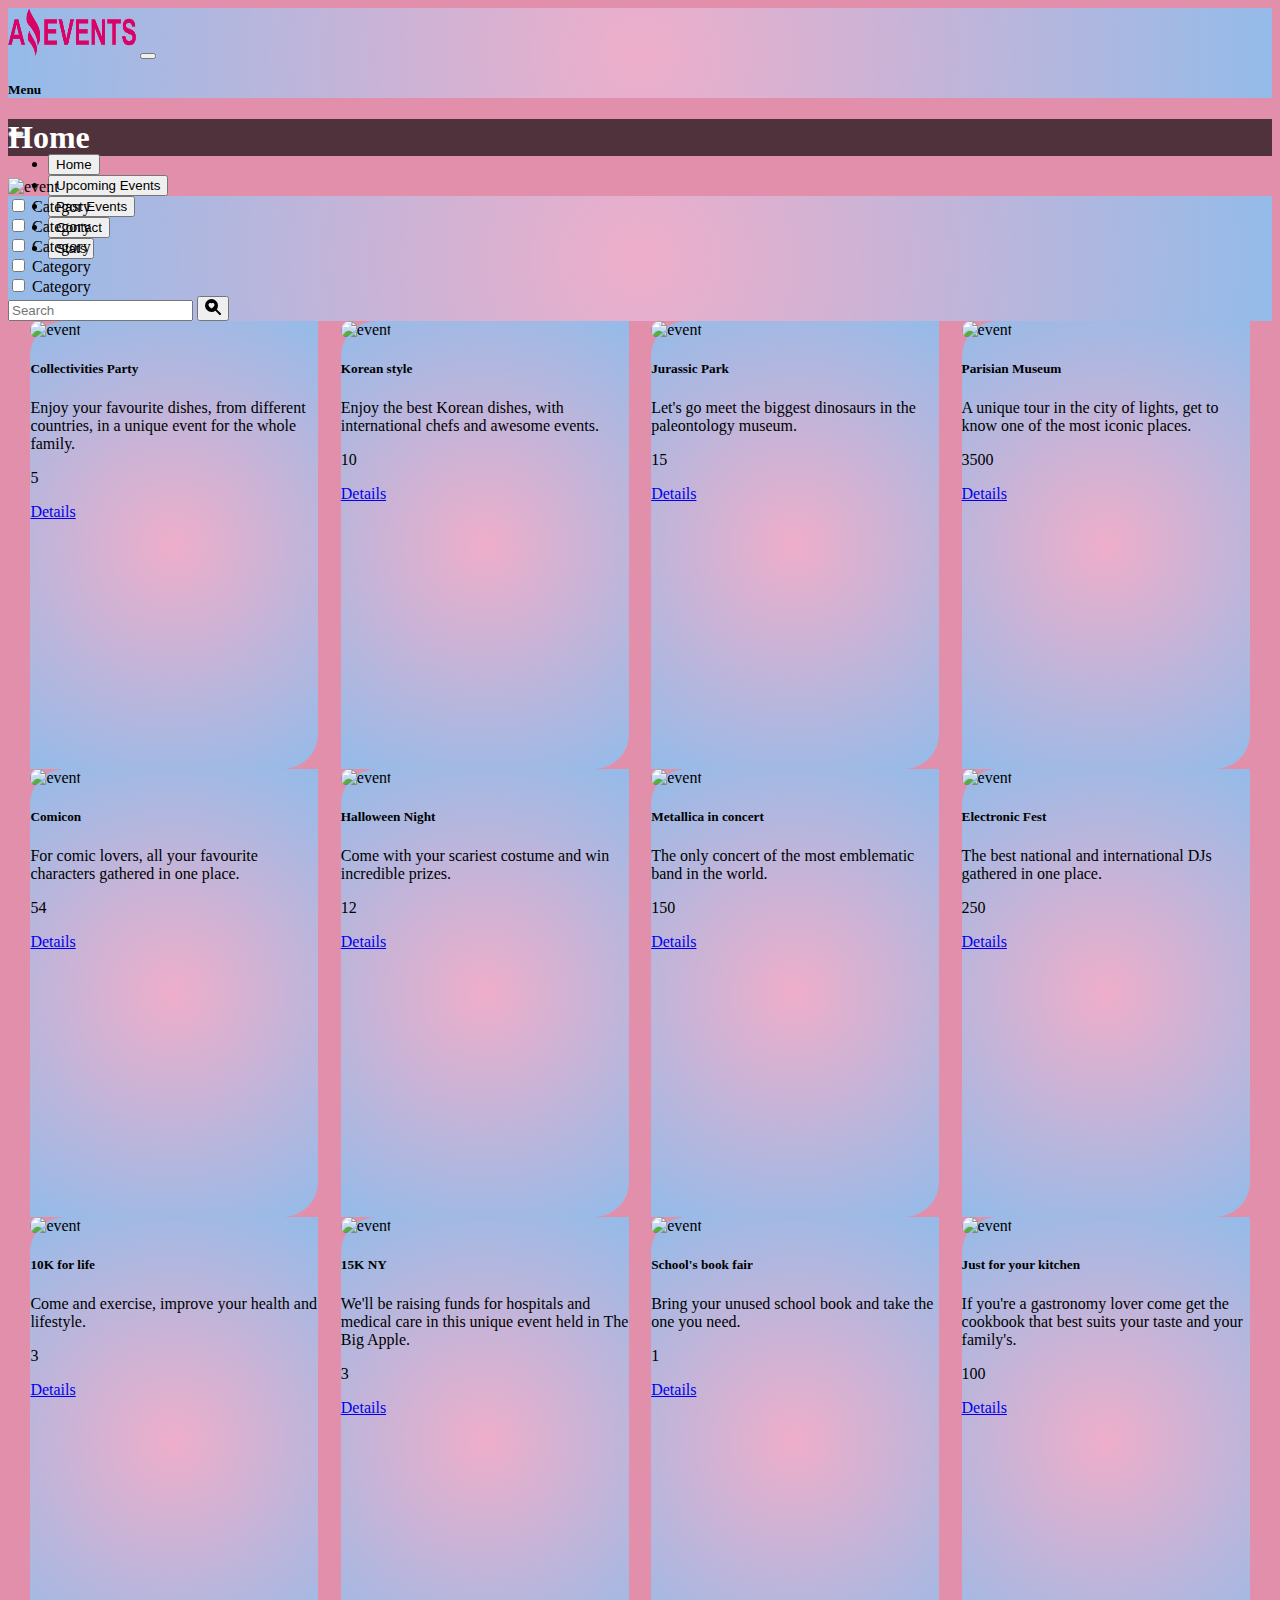
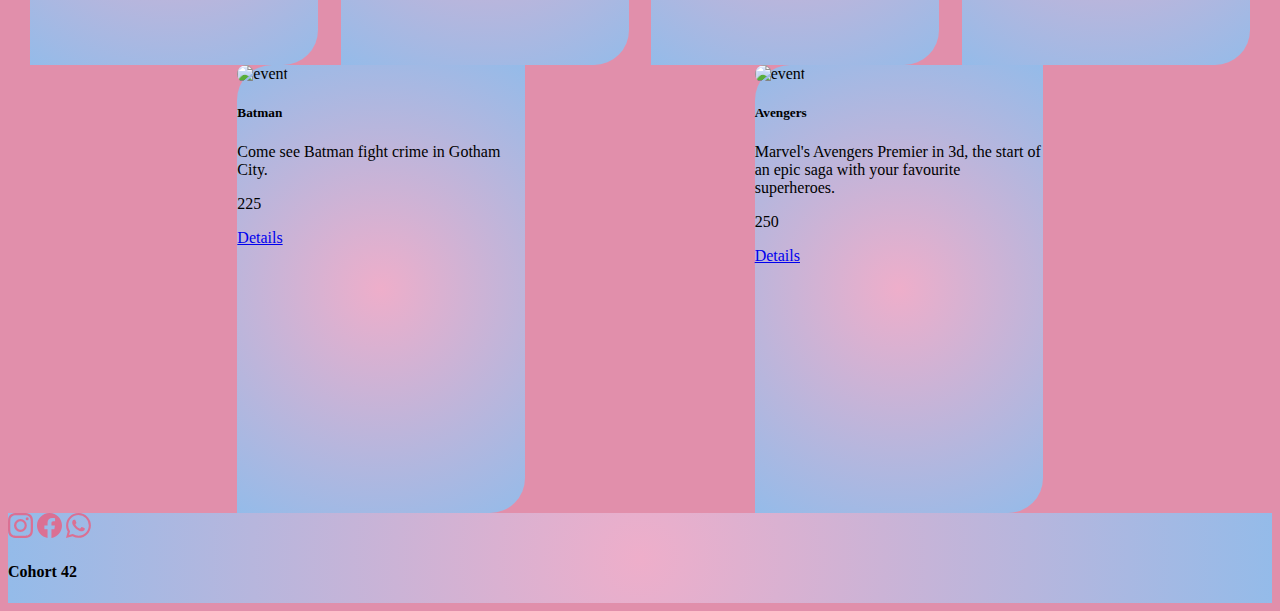
==== commit 1138c88a: "tarea realizada" ====
--- a/index.html
+++ b/index.html
@@ -10,22 +10,47 @@
     <link rel="stylesheet" href="./style.css">
 </head>
 <body>
-    <header class="d-flex align-items-center">
-        <img src="./asetts/img/logo.png" class="me-auto p-2 mt-2 ms-3" id="logo" alt="logo">
-        <nav class="me-4">
-            <button type="button" onclick="location.href='#'" class="btn btn-outline-danger p-2">Home</button>
-            <button type="button" onclick="location.href='./upcoming-events.html'" class="btn btn-outline-danger p-2">Upcoming Events</button>
-            <button type="button" onclick="location.href='./past-events.html'" class="btn btn-outline-danger p-2">Past Events</button>
-            <button type="button" onclick="location.href='./contact.html'" class="btn btn-outline-danger p-2">Contact</button>
-            <button type="button" onclick="location.href='./stats.html'" class="btn btn-outline-danger p-2">Stats</button>
-        </nav>
-    </header>
+  <header class="d-flex align-items-center">
+    <nav class="navbar fixed-top navbar-expand-md navbar-expand-xl">
+      <div class="container-fluid">
+        <img src="./asetts/img/logo.png" class="navbar-brand me-auto p-2 ms-3" id="logo" alt="logo">
+        <button class="navbar-toggler" type="button" data-bs-toggle="offcanvas" data-bs-target="#offcanvasNavbar" aria-controls="offcanvasNavbar">
+          <span class="navbar-toggler-icon"></span>
+        </button>
+        <div class="offcanvas offcanvas-end" tabindex="-1" id="offcanvasNavbar" aria-labelledby="offcanvasNavbarLabel">
+          <div class="offcanvas-header">
+            <h5 class="offcanvas-title" id="offcanvasNavbarLabel">Menu</h5>
+            <button type="button" class="btn-close" data-bs-dismiss="offcanvas" aria-label="Close"></button>
+          </div>
+          <div class="offcanvas-body">
+            <ul class="navbar-nav justify-content-end flex-grow-1 pe-3 gap-1">
+              <li class="nav-item">
+                <button type="button" onclick="location.href='#'" class="btn btn-outline-danger p-2 w-100">Home</button>
+              </li>
+              <li class="nav-item">
+                <button type="button" onclick="location.href='./upcoming-events.html'" class="btn btn-outline-danger p-2 w-100">Upcoming Events</button>
+              </li>
+              <li class="nav-item">
+                <button type="button" onclick="location.href='./past-events.html'" class="btn btn-outline-danger p-2 w-100">Past Events</button>
+              </li>
+              <li class="nav-item">
+                <button type="button" onclick="location.href='./contact.html'" class="btn btn-outline-danger p-2 w-100">Contact</button>
+              </li>
+              <li class="nav-item">
+                <button type="button" onclick="location.href='./stats.html'" class="btn btn-outline-danger p-2 w-100">Stats</button>
+              </li>
+            </ul>
+          </div>
+        </div>
+      </div>
+    </nav>
+  </header>
     <main>
         <section class="d-flex justify-content-center position-relative">
           <h1 class="position-absolute top-50 start-50 translate-middle">Home</h1>
           <img src="https://png.pngtree.com/thumb_back/fw800/back_our/20190621/ourmid/pngtree-enterprise-conference-technology-unbounded-dreams-unlimited-stage-background-image_182258.jpg" class="img-fluid" style="width: 100rem; height: 15rem;" alt="event">
         </section>
-        <div class="ps-5 mb-3 mt-2 d-flex align-items-center flex-wrap h-25 decorate">
+        <div class="ps-5 mb-3 d-flex align-items-center flex-wrap h-25 decorate">
           <div class="form-check form-check-inline">
               <input class="form-check-input" type="checkbox" value="" id="flexCheckIndeterminate">
               <label class="form-check-label" for="flexCheckIndeterminate">
@@ -56,8 +81,8 @@
                   Category
               </label>
             </div>
-            <div class="d-flex justify-content-end w-75 me-5 h-25" >
-              <form class="d-flex w-50 p-2" role="search">
+            <div class="d-flex justify-content-end align-self-center w-50 me-5 h-25 ">
+              <form class="d-flex p-2 media" role="search">
                 <input class="form-control me-2" type="search" placeholder="Search" aria-label="Search">
                 <button class="btn btn-outline-danger p-2" type="submit"><svg xmlns="http://www.w3.org/2000/svg" width="16" height="16" fill="currentColor" class="bi bi-search-heart-fill" viewBox="0 0 16 16">
                   <path d="M6.5 13a6.474 6.474 0 0 0 3.845-1.258h-.001c.03.04.062.078.098.115l3.85 3.85a1 1 0 0 0 1.415-1.414l-3.85-3.85a1.008 1.008 0 0 0-.115-.1A6.471 6.471 0 0 0 13 6.5 6.502 6.502 0 0 0 6.5 0a6.5 6.5 0 1 0 0 13Zm0-8.518c1.664-1.673 5.825 1.254 0 5.018-5.825-3.764-1.664-6.69 0-5.018Z"/>
@@ -65,98 +90,12 @@
               </form>
           </div>
       </div>
-        <div class="d-flex justify-content-evenly align-content-around flex-wrap" id="img">
-            <div class="card mb-3" id="cover" style="width: 18rem; height: 30;">
-                <img src="./asetts/img/Feria de comidas7.jpg" class="card-img-top" alt="food">
-                <div class="card-body h-25">
-                  <h5 class="card-title">Festival of the collectivities</h5>
-                    <p class="card-text ">Date: 2021-12-12</p>
-                    <p class="card-text">Description: Enjoy your favorite dishes from different countries in a unique event for the whole family.</p>
-                  <div class="d-flex justify-content-evenly align-items-center">  
-                    <p class="m-0">Price: 5</p>
-                    <a href="./details.html" class="btn btn-primary">Details</a>
-                  </div>
-                </div>
-              </div>
-              <div class="card mb-3" id="cover" style="width: 18rem;">
-                <img src="./asetts/img/Salida al museo5.jpg" class="card-img-top" alt="museum">
-                <div class="card-body">
-                  <h5 class="card-title">Jurassic Park</h5>
-                  <p class="card-text">Date: 2021-11-02</p>
-                  <p class="card-text">Description: Let's go to the paleontology museum for an incredible tour to learn about the largest dinosaurs.</p>
-                  <div class="d-flex justify-content-evenly">  
-                    <p class="card-text">Price: 5</p>
-                    <a href="./details.html" class="btn btn-primary">Details</a>
-                  </div>
-                </div>
-              </div>
-              <div class="card mb-3" id="cover" style="width: 18rem;">
-                <img src="./asetts/img/Fiesta de disfraces1.jpg" class="card-img-top" alt="halloween">
-                <div class="card-body">
-                  <h5 class="card-title">Halloween Night</h5>
-                  <p class="card-text">Date: 2022-02-12</p>
-                  <p class="card-text">Description: Come in your scariest costume character to win amazing prizes.</p>
-                  <div class="d-flex justify-content-evenly">  
-                    <p class="card-text">Price: 5</p>
-                    <a href="./details.html" class="btn btn-primary">Details</a>
-                  </div>
-                </div>
-              </div>
-              <div class="card mb-3" id="cover" style="width: 18rem;">
-                <img src="./asetts/img/Concierto de musica1.jpg" class="card-img-top" alt="music">
-                <div class="card-body">
-                  <h5 class="card-title">Metallica in concert</h5>
-                  <p class="card-text">Date: 2022-01-22</p>
-                  <p class="card-text">Description: The only concert of the most emblematic band in the world</p>
-                  <div class="d-flex justify-content-evenly">  
-                    <p class="card-text">Price: 5</p>
-                    <a href="./details.html" class="btn btn-primary">Details</a>
-                  </div>
-                </div>
-              </div>
-              <div class="card mb-3" id="cover" style="width: 18rem;">
-                <img src="./asetts/img/Maraton3.jpg" class="card-img-top" alt="marathon">
-                <div class="card-body">
-                  <h5 class="card-title">10K for life</h5>
-                  <p class="card-text">Date: 2021-03-01</p>
-                  <p class="card-text">Description: Come and exercise, improve your health and lifestyle.</p>
-                  <div class="d-flex justify-content-evenly">  
-                    <p class="card-text">Price: 5</p>
-                    <a href="./details.html" class="btn btn-primary">Details</a>
-                  </div>
-                </div>
-              </div>
-              <div class="card mb-3" id="cover" style="width: 18rem;">
-                <img src="./asetts/img/Books.jpg" class="card-img-top" alt="Books">
-                <div class="card-body">
-                  <h5 class="card-title">School Book Fair</h5>
-                  <p class="card-text">Date: 2021-10-15</p>
-                  <p class="card-text">Description: Bring your unused school book and bring the one you need.</p>
-                  <div class="d-flex justify-content-evenly">  
-                    <p class="card-text">Price: 5</p>
-                    <a href="./details.html" class="btn btn-primary">Details</a>
-                  </div>
-                </div>
-              </div>
-              <div class="card mb-3" id="cover" style="width: 18rem;">
-                <img src="./asetts/img/Cine7.jpg" class="card-img-top" alt="cinema">
-                <div class="card-body">
-                  <h5 class="card-title">Avengers</h5>
-                  <p class="card-text">Date: 2022-10-15</p>
-                  <p class="card-text">Description: Marvel's Avengers 3d premiere the start of an epic saga with your best superheroes.</p>
-                  <div class="d-flex justify-content-evenly">  
-                    <p class="card-text">Price: 5</p>
-                    <a href="./details.html" class="btn btn-primary">Details</a>
-                  </div>
-                </div>
-              </div>
-
+        <div id="div-cards">
+            
         </div>
-
-
     </main>
     <footer class="d-flex justify-content-between align-items-center">
-      <div class="d-flex ms-4 gap-3">
+      <div class="d-flex ms-4 gap-4">
         <a href="https://instagram.com/"><svg xmlns="http://www.w3.org/2000/svg" width="25" height="25" fill="palevioletred" class="bi bi-instagram" viewBox="0 0 16 16">
           <path d="M8 0C5.829 0 5.556.01 4.703.048 3.85.088 3.269.222 2.76.42a3.917 3.917 0 0 0-1.417.923A3.927 3.927 0 0 0 .42 2.76C.222 3.268.087 3.85.048 4.7.01 5.555 0 5.827 0 8.001c0 2.172.01 2.444.048 3.297.04.852.174 1.433.372 1.942.205.526.478.972.923 1.417.444.445.89.719 1.416.923.51.198 1.09.333 1.942.372C5.555 15.99 5.827 16 8 16s2.444-.01 3.298-.048c.851-.04 1.434-.174 1.943-.372a3.916 3.916 0 0 0 1.416-.923c.445-.445.718-.891.923-1.417.197-.509.332-1.09.372-1.942C15.99 10.445 16 10.173 16 8s-.01-2.445-.048-3.299c-.04-.851-.175-1.433-.372-1.941a3.926 3.926 0 0 0-.923-1.417A3.911 3.911 0 0 0 13.24.42c-.51-.198-1.092-.333-1.943-.372C10.443.01 10.172 0 7.998 0h.003zm-.717 1.442h.718c2.136 0 2.389.007 3.232.046.78.035 1.204.166 1.486.275.373.145.64.319.92.599.28.28.453.546.598.92.11.281.24.705.275 1.485.039.843.047 1.096.047 3.231s-.008 2.389-.047 3.232c-.035.78-.166 1.203-.275 1.485a2.47 2.47 0 0 1-.599.919c-.28.28-.546.453-.92.598-.28.11-.704.24-1.485.276-.843.038-1.096.047-3.232.047s-2.39-.009-3.233-.047c-.78-.036-1.203-.166-1.485-.276a2.478 2.478 0 0 1-.92-.598 2.48 2.48 0 0 1-.6-.92c-.109-.281-.24-.705-.275-1.485-.038-.843-.046-1.096-.046-3.233 0-2.136.008-2.388.046-3.231.036-.78.166-1.204.276-1.486.145-.373.319-.64.599-.92.28-.28.546-.453.92-.598.282-.11.705-.24 1.485-.276.738-.034 1.024-.044 2.515-.045v.002zm4.988 1.328a.96.96 0 1 0 0 1.92.96.96 0 0 0 0-1.92zm-4.27 1.122a4.109 4.109 0 1 0 0 8.217 4.109 4.109 0 0 0 0-8.217zm0 1.441a2.667 2.667 0 1 1 0 5.334 2.667 2.667 0 0 1 0-5.334z"/>
         </svg></a>
@@ -171,6 +110,10 @@
         <h4>Cohort 42</h4>
       </div>
     </footer>
+    <script src="./data.js"></script>
+    <script src="./index.js"></script>
+    <script src="./upcoming.js"></script>
+    <script src="./past.js"></script>
     <script src="https://cdn.jsdelivr.net/npm/bootstrap@5.3.0-alpha1/dist/js/bootstrap.bundle.min.js" integrity="sha384-w76AqPfDkMBDXo30jS1Sgez6pr3x5MlQ1ZAGC+nuZB+EYdgRZgiwxhTBTkF7CXvN" crossorigin="anonymous"></script>
 </body>
 </html>--- a/style.css
+++ b/style.css
@@ -1,15 +1,17 @@
 body {
-    background-color: palevioletred;
+    background-color: rgba(216, 112, 147, 0.781);
 }
 header {
     height: 10vh;
-    background-color: antiquewhite;
+    background: rgb(238,174,202);
+    background: radial-gradient(circle, rgba(238,174,202,1) 0%, rgba(148,187,233,1) 100%);
 }
 main {
     min-height: 80vh;
 }
 h1 {
     color: white;
+    background-color: rgba(0, 0, 0, 0.651);
 }
 #logo {
     width: 8rem;
@@ -25,14 +27,27 @@
     width: 70rem;
     height: 150rem;
 }
-#cover {
+.cover:hover {
+    transform: scale(1.1);
+}
+.cover {
     height: 28rem;
     background: rgb(238,174,202);
     background: radial-gradient(circle, rgba(238,174,202,1) 0%, rgba(148,187,233,1) 100%);
+    border-radius: 35px 0px 35px 0px !important;
+}
+.cover img {
+    border-radius: 20px;
+}
+#div-cards {
+    display: flex;
+    flex-wrap: wrap;
+    justify-content: space-evenly;
 }
 footer {
     height: 10vh;
-    background-color: antiquewhite;
+    background: rgb(238,174,202);
+    background: radial-gradient(circle, rgba(238,174,202,1) 0%, rgba(148,187,233,1) 100%);
 }
 .red img {
     width: 3rem;
@@ -48,22 +63,21 @@
     background: radial-gradient(circle, rgba(238,174,202,1) 0%, rgba(148,187,233,1) 100%);
     border-radius: 30px;
 }
-.av img {
-    width: 25rem;
-    height: 25rem;
-}
-.av {
-    width: 25rem;
-    height: 25rem;
-    text-align: center;
-    border: 3px solid palevioletred;
-}
 .detail {
-    width: 55rem;
-    height: 30rem;
+    max-width: 80rem;
+    min-height: 20rem;
     background: rgb(238,174,202);
     background: radial-gradient(circle, rgba(238,174,202,1) 0%, rgba(148,187,233,1) 100%);
-    border-radius: 30px;
+}
+.detail img {
+    width: 40rem;
+    height: 19rem;
+}
+.center {
+    height: 100%;
+    display: flex;
+    flex-direction: column;
+    justify-content: center;
 }
 table, tr, th, td {
     border: 2px solid palevioletred;
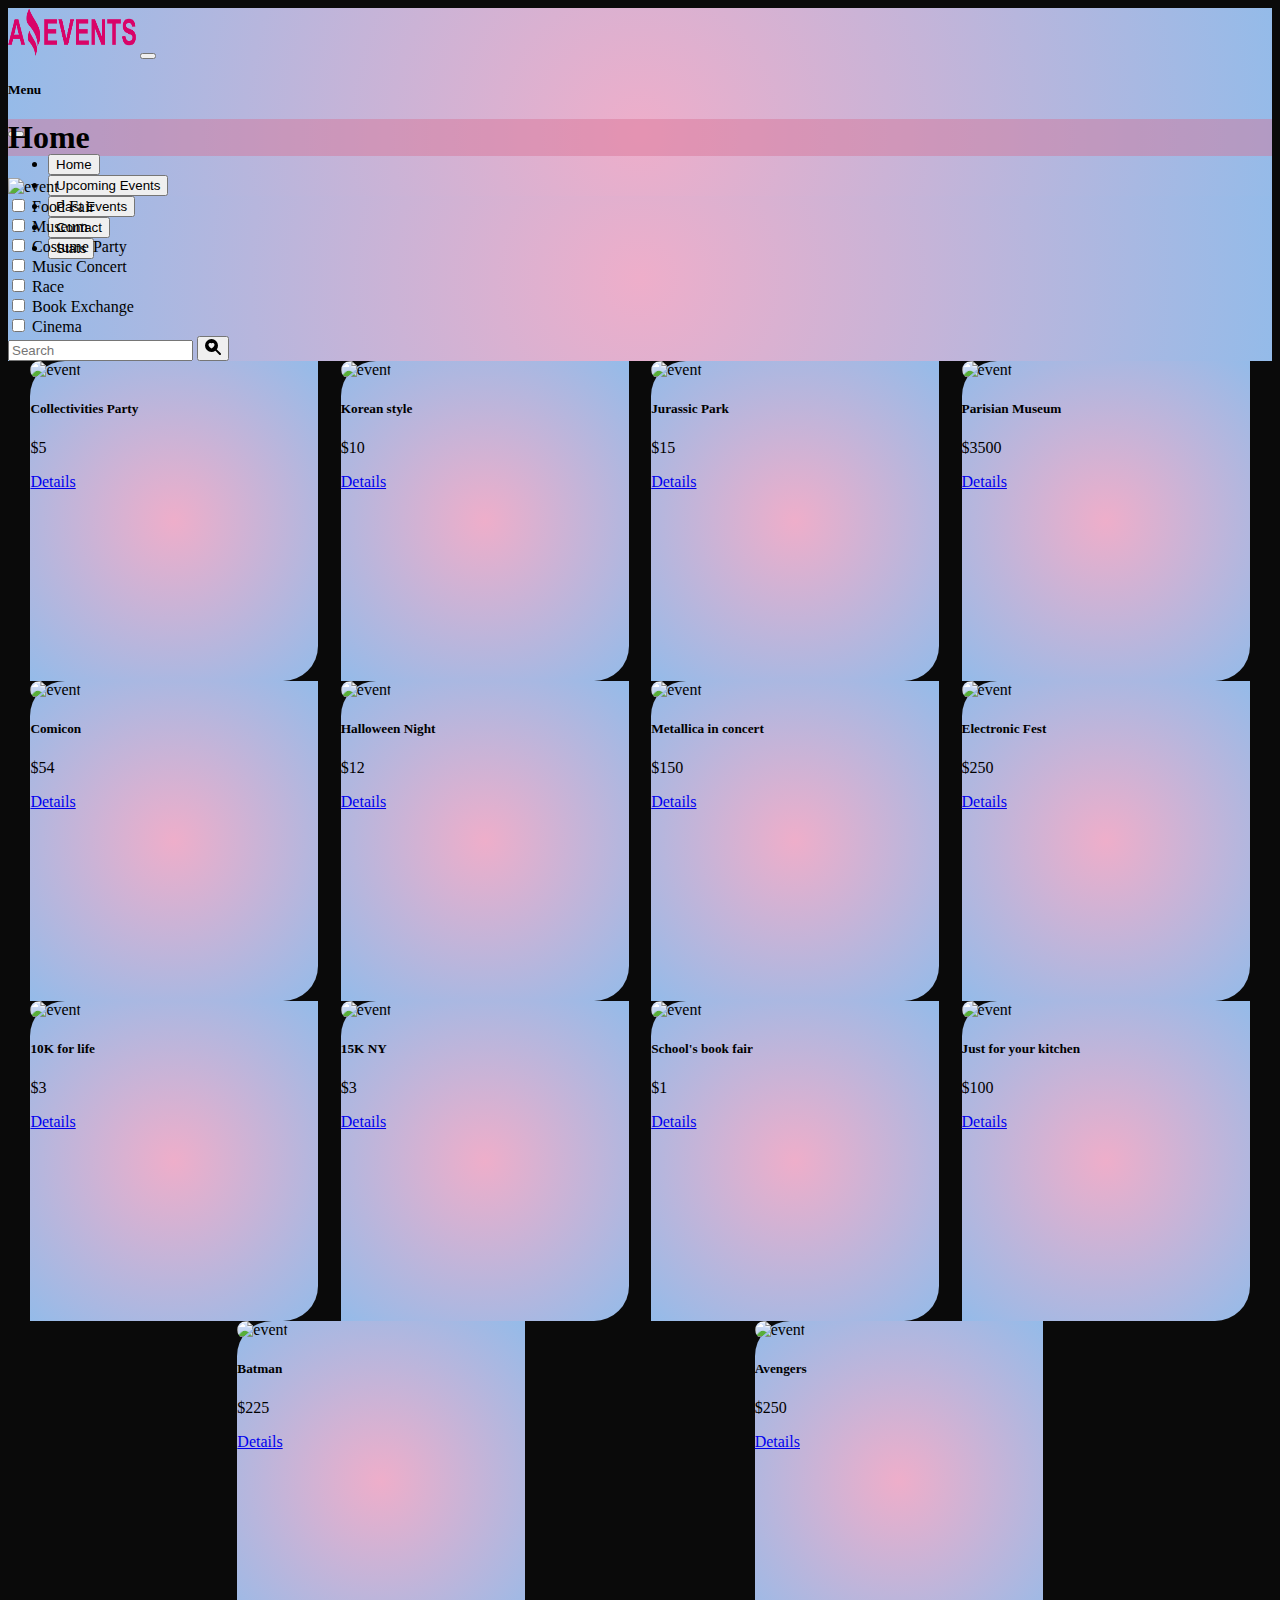
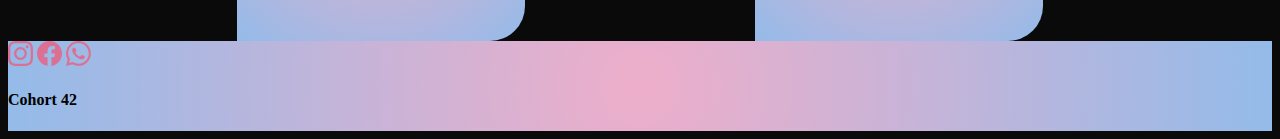
==== commit 856c7df6: "actualizacion" ====
--- a/index.html
+++ b/index.html
@@ -11,7 +11,7 @@
 </head>
 <body>
   <header class="d-flex align-items-center">
-    <nav class="navbar fixed-top navbar-expand-md navbar-expand-xl">
+    <nav class="navbar fixed-top navbar-expand-md navbar-expand-xl backg">
       <div class="container-fluid">
         <img src="./asetts/img/logo.png" class="navbar-brand me-auto p-2 ms-3" id="logo" alt="logo">
         <button class="navbar-toggler" type="button" data-bs-toggle="offcanvas" data-bs-target="#offcanvasNavbar" aria-controls="offcanvasNavbar">
@@ -47,51 +47,25 @@
   </header>
     <main>
         <section class="d-flex justify-content-center position-relative">
-          <h1 class="position-absolute top-50 start-50 translate-middle">Home</h1>
-          <img src="https://png.pngtree.com/thumb_back/fw800/back_our/20190621/ourmid/pngtree-enterprise-conference-technology-unbounded-dreams-unlimited-stage-background-image_182258.jpg" class="img-fluid" style="width: 100rem; height: 15rem;" alt="event">
+          <h1 class="position-absolute top-50 start-50 translate-middle w-75 text-center">Home</h1>
+          <img src="https://wpcdn.us-east-1.vip.tn-cloud.net/www.pittsburghmagazine.com/content/uploads/2022/08/g/g/thumbnail-pm-events-banner.jpg" class="img-fluid" style="width: 100rem; height: 15rem;" alt="event">
         </section>
-        <div class="ps-5 mb-3 d-flex align-items-center flex-wrap h-25 decorate">
-          <div class="form-check form-check-inline">
-              <input class="form-check-input" type="checkbox" value="" id="flexCheckIndeterminate">
-              <label class="form-check-label" for="flexCheckIndeterminate">
-                Category
-              </label>
+        <div class="d-flex justify-content-center align-items-center flex-wrap decorate mb-3" >
+
+            <div class="d-flex justify-content-center flex-wrap p-3" id="div-checkbox">
+
             </div>
-            <div class="form-check form-check-inline">
-              <input class="form-check-input" type="checkbox" value="" id="flexCheckIndeterminate">
-              <label class="form-check-label" for="flexCheckIndeterminate">
-                  Category
-              </label>
-            </div>
-            <div class="form-check form-check-inline">
-              <input class="form-check-input" type="checkbox" value="" id="flexCheckIndeterminate">
-              <label class="form-check-label" for="flexCheckIndeterminate">
-                  Category
-              </label>
-            </div>
-            <div class="form-check form-check-inline">
-              <input class="form-check-input" type="checkbox" value="" id="flexCheckIndeterminate">
-              <label class="form-check-label" for="flexCheckIndeterminate">
-                  Category
-              </label>
-            </div>
-            <div class="form-check form-check-inline">
-              <input class="form-check-input" type="checkbox" value="" id="flexCheckIndeterminate">
-              <label class="form-check-label" for="flexCheckIndeterminate">
-                  Category
-              </label>
-            </div>
-            <div class="d-flex justify-content-end align-self-center w-50 me-5 h-25 ">
-              <form class="d-flex p-2 media" role="search">
-                <input class="form-control me-2" type="search" placeholder="Search" aria-label="Search">
+            <div class="d-flex justify-content-center align-items-center h-25 w-100">
+              <form class="d-flex p-2 media w-50-sm" role="search">
+                <input id="input-search" class="form-control me-2 w-100" type="search" placeholder="Search" aria-label="Search">
                 <button class="btn btn-outline-danger p-2" type="submit"><svg xmlns="http://www.w3.org/2000/svg" width="16" height="16" fill="currentColor" class="bi bi-search-heart-fill" viewBox="0 0 16 16">
                   <path d="M6.5 13a6.474 6.474 0 0 0 3.845-1.258h-.001c.03.04.062.078.098.115l3.85 3.85a1 1 0 0 0 1.415-1.414l-3.85-3.85a1.008 1.008 0 0 0-.115-.1A6.471 6.471 0 0 0 13 6.5 6.502 6.502 0 0 0 6.5 0a6.5 6.5 0 1 0 0 13Zm0-8.518c1.664-1.673 5.825 1.254 0 5.018-5.825-3.764-1.664-6.69 0-5.018Z"/>
                 </svg></button>
               </form>
           </div>
       </div>
-        <div id="div-cards">
-            
+        <div class="gap-5 m-5" id="div-cards">
+
         </div>
     </main>
     <footer class="d-flex justify-content-between align-items-center">
@@ -112,8 +86,6 @@
     </footer>
     <script src="./data.js"></script>
     <script src="./index.js"></script>
-    <script src="./upcoming.js"></script>
-    <script src="./past.js"></script>
     <script src="https://cdn.jsdelivr.net/npm/bootstrap@5.3.0-alpha1/dist/js/bootstrap.bundle.min.js" integrity="sha384-w76AqPfDkMBDXo30jS1Sgez6pr3x5MlQ1ZAGC+nuZB+EYdgRZgiwxhTBTkF7CXvN" crossorigin="anonymous"></script>
 </body>
 </html>--- a/style.css
+++ b/style.css
@@ -1,8 +1,10 @@
 body {
-    background-color: rgba(216, 112, 147, 0.781);
+    background-color: rgb(10, 10, 10);
 }
 header {
     height: 10vh;
+}
+.backg {
     background: rgb(238,174,202);
     background: radial-gradient(circle, rgba(238,174,202,1) 0%, rgba(148,187,233,1) 100%);
 }
@@ -10,8 +12,8 @@
     min-height: 80vh;
 }
 h1 {
-    color: white;
-    background-color: rgba(0, 0, 0, 0.651);
+    color: rgb(0, 0, 0);
+    background-color: rgba(216, 112, 147, 0.432)
 }
 #logo {
     width: 8rem;
@@ -31,7 +33,7 @@
     transform: scale(1.1);
 }
 .cover {
-    height: 28rem;
+    height: 20rem;
     background: rgb(238,174,202);
     background: radial-gradient(circle, rgba(238,174,202,1) 0%, rgba(148,187,233,1) 100%);
     border-radius: 35px 0px 35px 0px !important;
@@ -87,9 +89,23 @@
     text-align: center;
     background: rgb(238,174,202);
     background: radial-gradient(circle, rgba(238,174,202,1) 0%, rgba(148,187,233,1) 100%);
-    border-radius: 30px;
 }
 .max {
     height: 4rem;
     background-color: antiquewhite;
 }
+
+.filter {
+    display: none
+}
+.card-detail {
+    min-height: 25rem;
+    background: rgb(238,174,202);
+    background: radial-gradient(circle, rgba(238,174,202,1) 0%, rgba(148,187,233,1) 100%);
+    border-radius: 35px 0px 35px 0px !important;
+}
+.card-detail img {
+    width: 28rem !important;
+    height: 25rem;
+    border-radius: 35px 0px 35px 0px !important;
+}
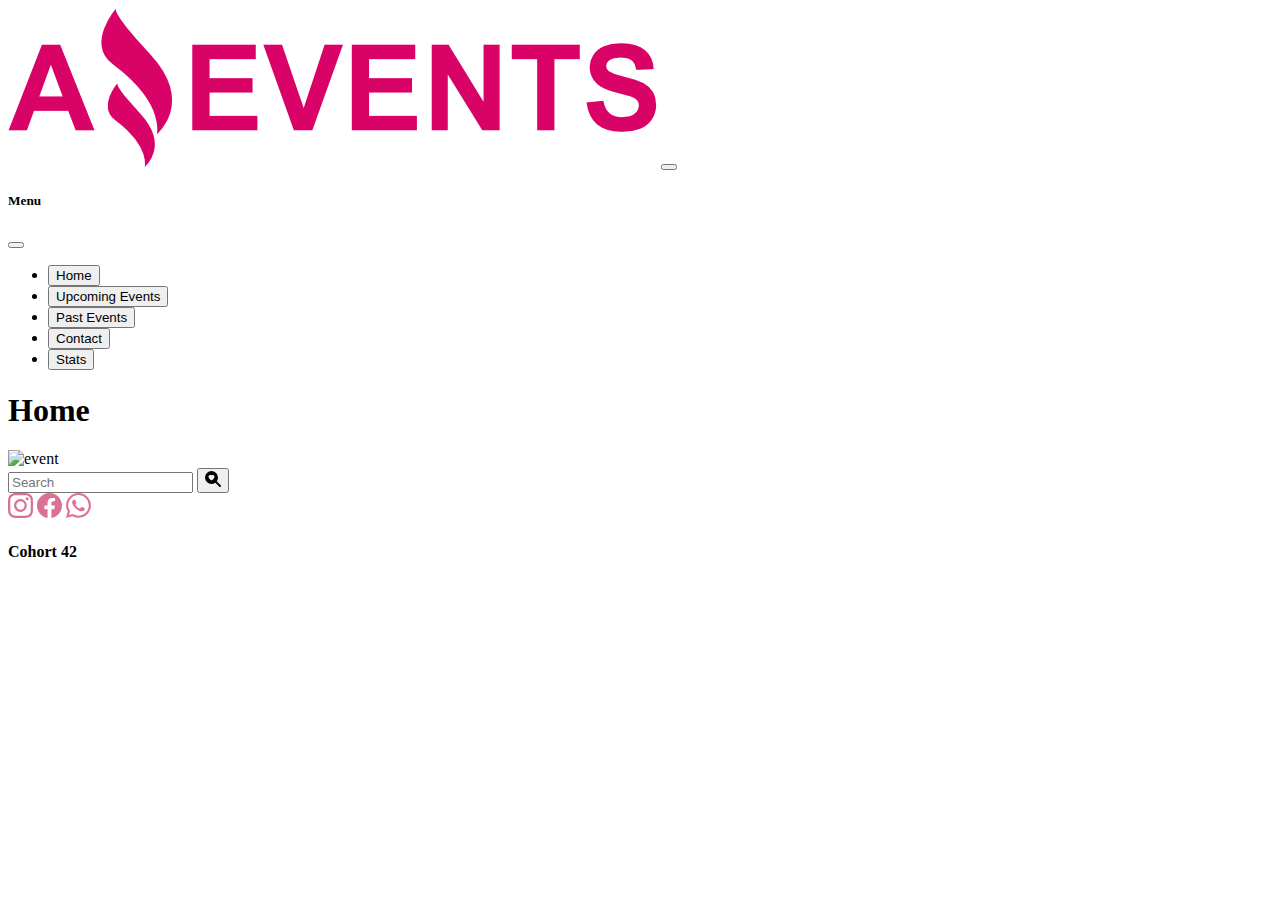
==== commit 90aacced: "segundo commit" ====
--- a/index.html
+++ b/index.html
@@ -7,7 +7,7 @@
     <title>Amazing Events | Home</title>
     <link rel="shortcut icon" href="./asetts/img/favicon.png" type="image/x-icon">
     <link href="https://cdn.jsdelivr.net/npm/bootstrap@5.3.0-alpha1/dist/css/bootstrap.min.css" rel="stylesheet" integrity="sha384-GLhlTQ8iRABdZLl6O3oVMWSktQOp6b7In1Zl3/Jr59b6EGGoI1aFkw7cmDA6j6gD" crossorigin="anonymous">
-    <link rel="stylesheet" href="./style.css">
+    <link rel="stylesheet" href="./asetts/css/style.css">
 </head>
 <body>
   <header class="d-flex align-items-center">
@@ -51,13 +51,12 @@
           <img src="https://wpcdn.us-east-1.vip.tn-cloud.net/www.pittsburghmagazine.com/content/uploads/2022/08/g/g/thumbnail-pm-events-banner.jpg" class="img-fluid" style="width: 100rem; height: 15rem;" alt="event">
         </section>
         <div class="d-flex justify-content-center align-items-center flex-wrap decorate mb-3" >
-
             <div class="d-flex justify-content-center flex-wrap p-3" id="div-checkbox">
 
             </div>
             <div class="d-flex justify-content-center align-items-center h-25 w-100">
-              <form class="d-flex p-2 media w-50-sm" role="search">
-                <input id="input-search" class="form-control me-2 w-100" type="search" placeholder="Search" aria-label="Search">
+              <form id="input-search" class="d-flex p-2 media w-50-sm" role="search">
+                <input  class="form-control me-2 w-100" type="search" placeholder="Search" aria-label="Search">
                 <button class="btn btn-outline-danger p-2" type="submit"><svg xmlns="http://www.w3.org/2000/svg" width="16" height="16" fill="currentColor" class="bi bi-search-heart-fill" viewBox="0 0 16 16">
                   <path d="M6.5 13a6.474 6.474 0 0 0 3.845-1.258h-.001c.03.04.062.078.098.115l3.85 3.85a1 1 0 0 0 1.415-1.414l-3.85-3.85a1.008 1.008 0 0 0-.115-.1A6.471 6.471 0 0 0 13 6.5 6.502 6.502 0 0 0 6.5 0a6.5 6.5 0 1 0 0 13Zm0-8.518c1.664-1.673 5.825 1.254 0 5.018-5.825-3.764-1.664-6.69 0-5.018Z"/>
                 </svg></button>
@@ -84,8 +83,8 @@
         <h4>Cohort 42</h4>
       </div>
     </footer>
-    <script src="./data.js"></script>
+    <script src="https://cdn.jsdelivr.net/npm/bootstrap@5.3.0-alpha1/dist/js/bootstrap.bundle.min.js" integrity="sha384-w76AqPfDkMBDXo30jS1Sgez6pr3x5MlQ1ZAGC+nuZB+EYdgRZgiwxhTBTkF7CXvN" crossorigin="anonymous"></script>
+    <script src="./asetts/js/data.js"></script>
     <script src="./index.js"></script>
-    <script src="https://cdn.jsdelivr.net/npm/bootstrap@5.3.0-alpha1/dist/js/bootstrap.bundle.min.js" integrity="sha384-w76AqPfDkMBDXo30jS1Sgez6pr3x5MlQ1ZAGC+nuZB+EYdgRZgiwxhTBTkF7CXvN" crossorigin="anonymous"></script>
 </body>
 </html>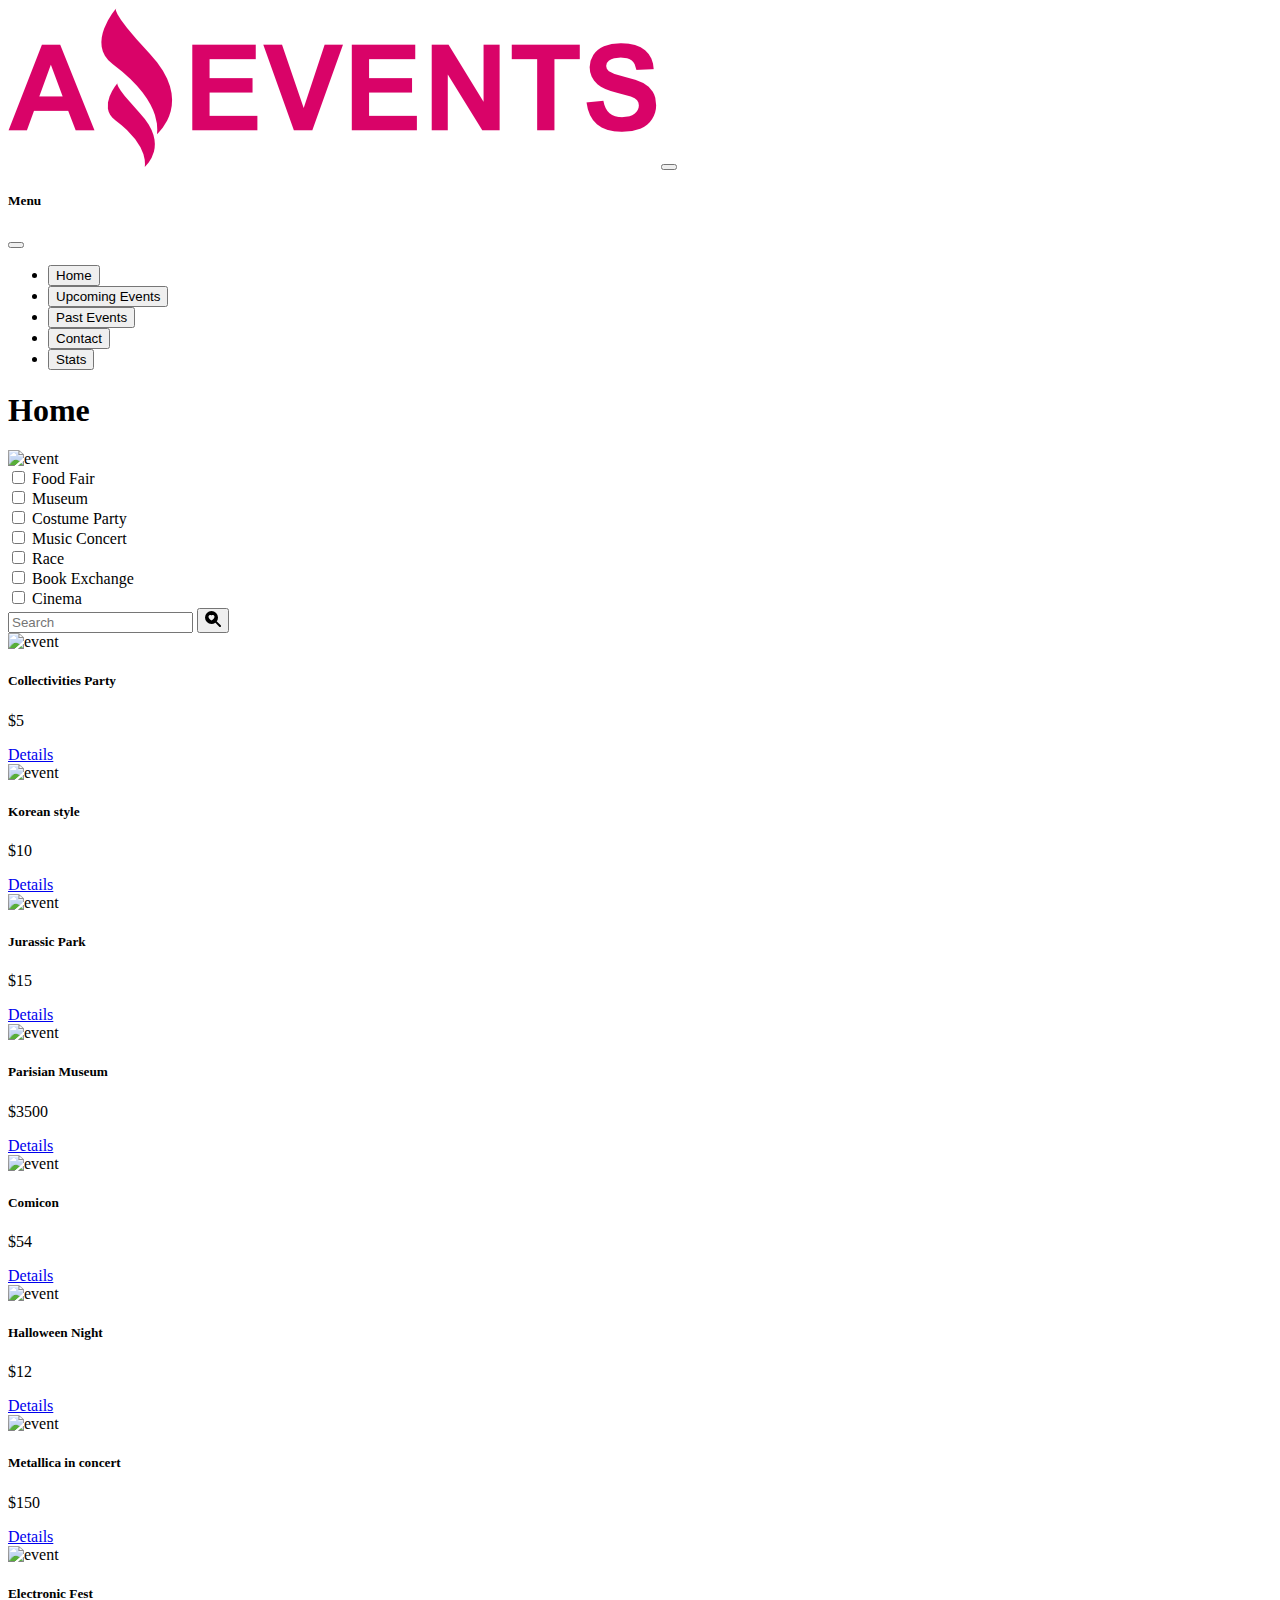
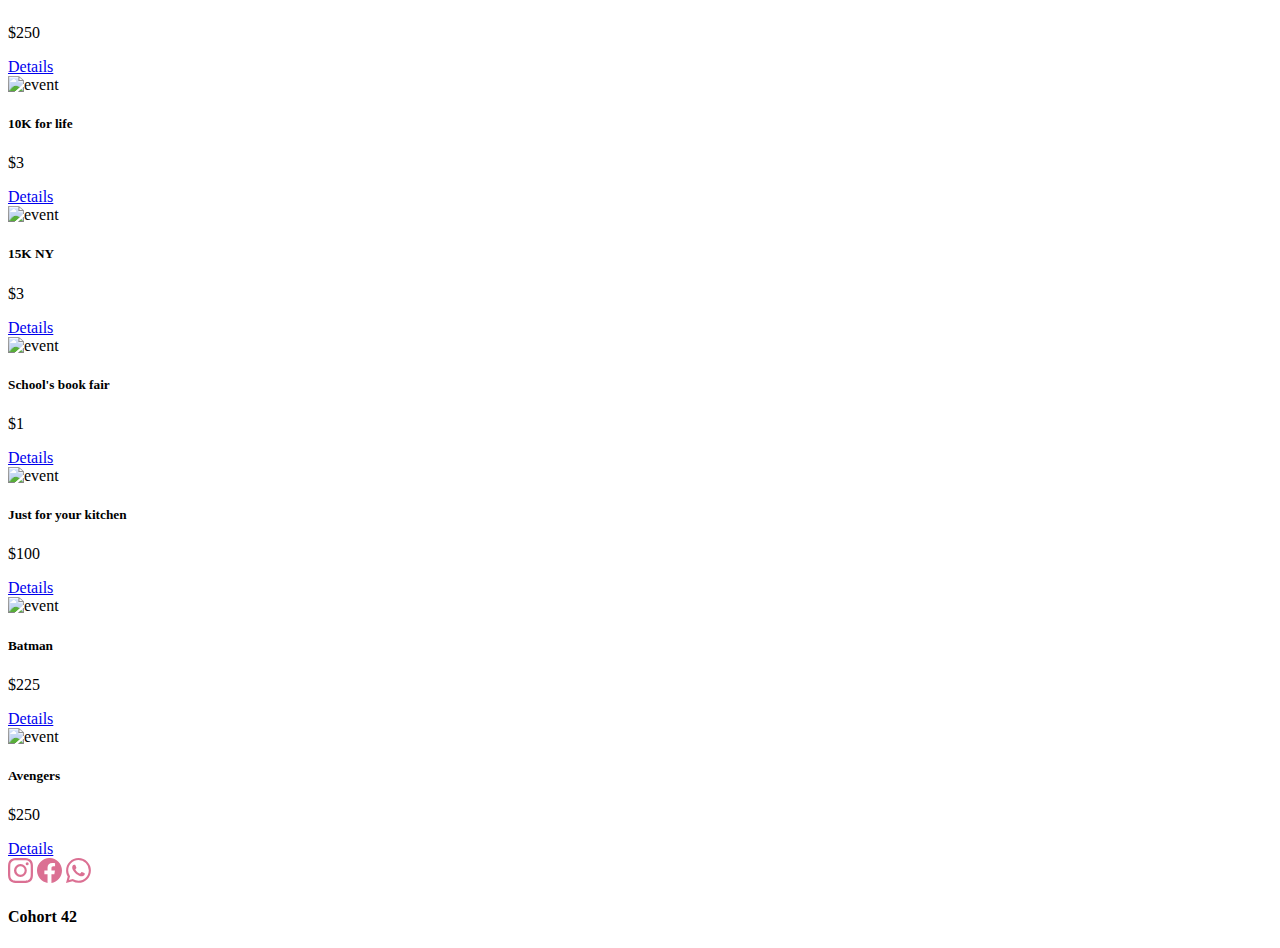
==== commit 1a8a6c7b: "3er commit" ====
--- a/index.html
+++ b/index.html
@@ -84,7 +84,7 @@
       </div>
     </footer>
     <script src="https://cdn.jsdelivr.net/npm/bootstrap@5.3.0-alpha1/dist/js/bootstrap.bundle.min.js" integrity="sha384-w76AqPfDkMBDXo30jS1Sgez6pr3x5MlQ1ZAGC+nuZB+EYdgRZgiwxhTBTkF7CXvN" crossorigin="anonymous"></script>
-    <script src="./asetts/js/data.js"></script>
-    <script src="./index.js"></script>
+    <script src="./asetts/scripts/data.js"></script>
+    <script type="module" src="./index.js"></script>
 </body>
 </html>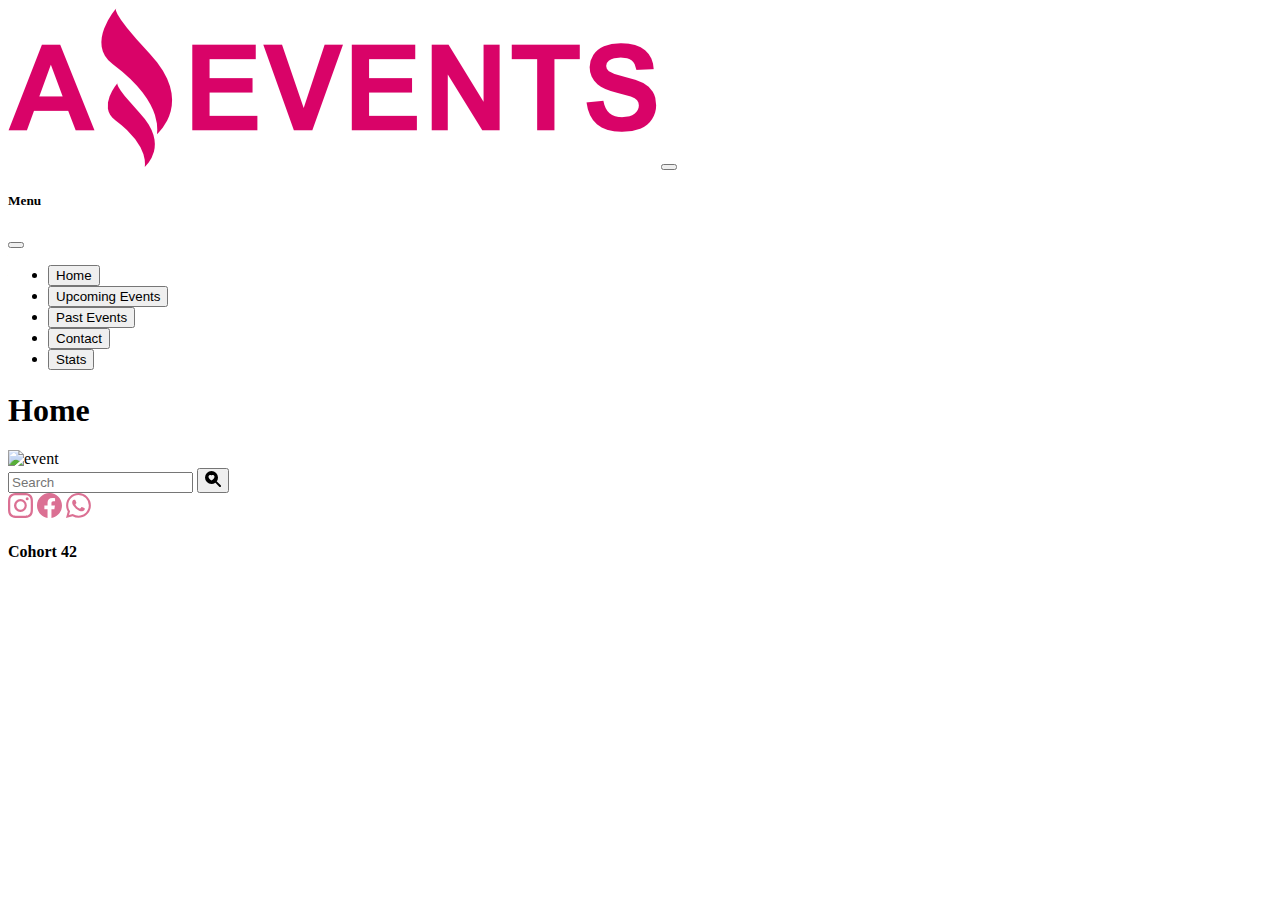
==== commit ad950c65: "task4 finish" ====
--- a/index.html
+++ b/index.html
@@ -83,8 +83,8 @@
         <h4>Cohort 42</h4>
       </div>
     </footer>
+    
     <script src="https://cdn.jsdelivr.net/npm/bootstrap@5.3.0-alpha1/dist/js/bootstrap.bundle.min.js" integrity="sha384-w76AqPfDkMBDXo30jS1Sgez6pr3x5MlQ1ZAGC+nuZB+EYdgRZgiwxhTBTkF7CXvN" crossorigin="anonymous"></script>
-    <script src="./asetts/scripts/data.js"></script>
     <script type="module" src="./index.js"></script>
 </body>
 </html>